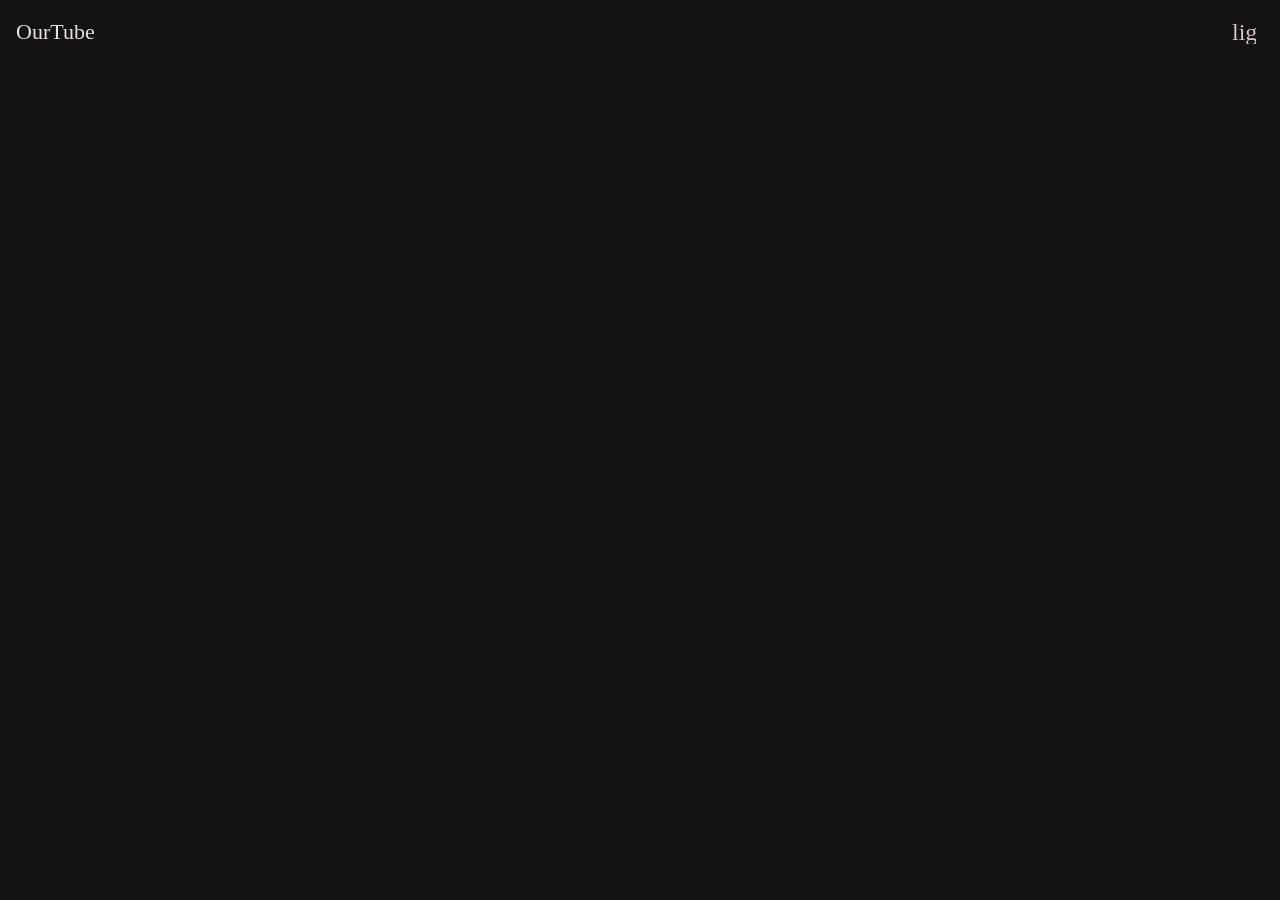
==== index.html @ 6055ed7b "Auto-generated commit" ====
<!DOCTYPE html>
<html lang="en" data-beasties-container>
  <head><link rel="preconnect" href="https://fonts.gstatic.com" crossorigin>
    <meta charset="utf-8">
    <title>OurtubeNg</title>
    <base href="/">
    <meta name="viewport" content="width=device-width, initial-scale=1">
    <link rel="icon" type="image/x-icon" href="favicon.ico">
    <style>@font-face{font-family:'Roboto';font-style:normal;font-weight:300;font-stretch:100%;font-display:swap;src:url(https://fonts.gstatic.com/s/roboto/v47/KFO7CnqEu92Fr1ME7kSn66aGLdTylUAMa3GUBGEe.woff2) format('woff2');unicode-range:U+0460-052F, U+1C80-1C8A, U+20B4, U+2DE0-2DFF, U+A640-A69F, U+FE2E-FE2F;}@font-face{font-family:'Roboto';font-style:normal;font-weight:300;font-stretch:100%;font-display:swap;src:url(https://fonts.gstatic.com/s/roboto/v47/KFO7CnqEu92Fr1ME7kSn66aGLdTylUAMa3iUBGEe.woff2) format('woff2');unicode-range:U+0301, U+0400-045F, U+0490-0491, U+04B0-04B1, U+2116;}@font-face{font-family:'Roboto';font-style:normal;font-weight:300;font-stretch:100%;font-display:swap;src:url(https://fonts.gstatic.com/s/roboto/v47/KFO7CnqEu92Fr1ME7kSn66aGLdTylUAMa3CUBGEe.woff2) format('woff2');unicode-range:U+1F00-1FFF;}@font-face{font-family:'Roboto';font-style:normal;font-weight:300;font-stretch:100%;font-display:swap;src:url(https://fonts.gstatic.com/s/roboto/v47/KFO7CnqEu92Fr1ME7kSn66aGLdTylUAMa3-UBGEe.woff2) format('woff2');unicode-range:U+0370-0377, U+037A-037F, U+0384-038A, U+038C, U+038E-03A1, U+03A3-03FF;}@font-face{font-family:'Roboto';font-style:normal;font-weight:300;font-stretch:100%;font-display:swap;src:url(https://fonts.gstatic.com/s/roboto/v47/KFO7CnqEu92Fr1ME7kSn66aGLdTylUAMawCUBGEe.woff2) format('woff2');unicode-range:U+0302-0303, U+0305, U+0307-0308, U+0310, U+0312, U+0315, U+031A, U+0326-0327, U+032C, U+032F-0330, U+0332-0333, U+0338, U+033A, U+0346, U+034D, U+0391-03A1, U+03A3-03A9, U+03B1-03C9, U+03D1, U+03D5-03D6, U+03F0-03F1, U+03F4-03F5, U+2016-2017, U+2034-2038, U+203C, U+2040, U+2043, U+2047, U+2050, U+2057, U+205F, U+2070-2071, U+2074-208E, U+2090-209C, U+20D0-20DC, U+20E1, U+20E5-20EF, U+2100-2112, U+2114-2115, U+2117-2121, U+2123-214F, U+2190, U+2192, U+2194-21AE, U+21B0-21E5, U+21F1-21F2, U+21F4-2211, U+2213-2214, U+2216-22FF, U+2308-230B, U+2310, U+2319, U+231C-2321, U+2336-237A, U+237C, U+2395, U+239B-23B7, U+23D0, U+23DC-23E1, U+2474-2475, U+25AF, U+25B3, U+25B7, U+25BD, U+25C1, U+25CA, U+25CC, U+25FB, U+266D-266F, U+27C0-27FF, U+2900-2AFF, U+2B0E-2B11, U+2B30-2B4C, U+2BFE, U+3030, U+FF5B, U+FF5D, U+1D400-1D7FF, U+1EE00-1EEFF;}@font-face{font-family:'Roboto';font-style:normal;font-weight:300;font-stretch:100%;font-display:swap;src:url(https://fonts.gstatic.com/s/roboto/v47/KFO7CnqEu92Fr1ME7kSn66aGLdTylUAMaxKUBGEe.woff2) format('woff2');unicode-range:U+0001-000C, U+000E-001F, U+007F-009F, U+20DD-20E0, U+20E2-20E4, U+2150-218F, U+2190, U+2192, U+2194-2199, U+21AF, U+21E6-21F0, U+21F3, U+2218-2219, U+2299, U+22C4-22C6, U+2300-243F, U+2440-244A, U+2460-24FF, U+25A0-27BF, U+2800-28FF, U+2921-2922, U+2981, U+29BF, U+29EB, U+2B00-2BFF, U+4DC0-4DFF, U+FFF9-FFFB, U+10140-1018E, U+10190-1019C, U+101A0, U+101D0-101FD, U+102E0-102FB, U+10E60-10E7E, U+1D2C0-1D2D3, U+1D2E0-1D37F, U+1F000-1F0FF, U+1F100-1F1AD, U+1F1E6-1F1FF, U+1F30D-1F30F, U+1F315, U+1F31C, U+1F31E, U+1F320-1F32C, U+1F336, U+1F378, U+1F37D, U+1F382, U+1F393-1F39F, U+1F3A7-1F3A8, U+1F3AC-1F3AF, U+1F3C2, U+1F3C4-1F3C6, U+1F3CA-1F3CE, U+1F3D4-1F3E0, U+1F3ED, U+1F3F1-1F3F3, U+1F3F5-1F3F7, U+1F408, U+1F415, U+1F41F, U+1F426, U+1F43F, U+1F441-1F442, U+1F444, U+1F446-1F449, U+1F44C-1F44E, U+1F453, U+1F46A, U+1F47D, U+1F4A3, U+1F4B0, U+1F4B3, U+1F4B9, U+1F4BB, U+1F4BF, U+1F4C8-1F4CB, U+1F4D6, U+1F4DA, U+1F4DF, U+1F4E3-1F4E6, U+1F4EA-1F4ED, U+1F4F7, U+1F4F9-1F4FB, U+1F4FD-1F4FE, U+1F503, U+1F507-1F50B, U+1F50D, U+1F512-1F513, U+1F53E-1F54A, U+1F54F-1F5FA, U+1F610, U+1F650-1F67F, U+1F687, U+1F68D, U+1F691, U+1F694, U+1F698, U+1F6AD, U+1F6B2, U+1F6B9-1F6BA, U+1F6BC, U+1F6C6-1F6CF, U+1F6D3-1F6D7, U+1F6E0-1F6EA, U+1F6F0-1F6F3, U+1F6F7-1F6FC, U+1F700-1F7FF, U+1F800-1F80B, U+1F810-1F847, U+1F850-1F859, U+1F860-1F887, U+1F890-1F8AD, U+1F8B0-1F8BB, U+1F8C0-1F8C1, U+1F900-1F90B, U+1F93B, U+1F946, U+1F984, U+1F996, U+1F9E9, U+1FA00-1FA6F, U+1FA70-1FA7C, U+1FA80-1FA89, U+1FA8F-1FAC6, U+1FACE-1FADC, U+1FADF-1FAE9, U+1FAF0-1FAF8, U+1FB00-1FBFF;}@font-face{font-family:'Roboto';font-style:normal;font-weight:300;font-stretch:100%;font-display:swap;src:url(https://fonts.gstatic.com/s/roboto/v47/KFO7CnqEu92Fr1ME7kSn66aGLdTylUAMa3OUBGEe.woff2) format('woff2');unicode-range:U+0102-0103, U+0110-0111, U+0128-0129, U+0168-0169, U+01A0-01A1, U+01AF-01B0, U+0300-0301, U+0303-0304, U+0308-0309, U+0323, U+0329, U+1EA0-1EF9, U+20AB;}@font-face{font-family:'Roboto';font-style:normal;font-weight:300;font-stretch:100%;font-display:swap;src:url(https://fonts.gstatic.com/s/roboto/v47/KFO7CnqEu92Fr1ME7kSn66aGLdTylUAMa3KUBGEe.woff2) format('woff2');unicode-range:U+0100-02BA, U+02BD-02C5, U+02C7-02CC, U+02CE-02D7, U+02DD-02FF, U+0304, U+0308, U+0329, U+1D00-1DBF, U+1E00-1E9F, U+1EF2-1EFF, U+2020, U+20A0-20AB, U+20AD-20C0, U+2113, U+2C60-2C7F, U+A720-A7FF;}@font-face{font-family:'Roboto';font-style:normal;font-weight:300;font-stretch:100%;font-display:swap;src:url(https://fonts.gstatic.com/s/roboto/v47/KFO7CnqEu92Fr1ME7kSn66aGLdTylUAMa3yUBA.woff2) format('woff2');unicode-range:U+0000-00FF, U+0131, U+0152-0153, U+02BB-02BC, U+02C6, U+02DA, U+02DC, U+0304, U+0308, U+0329, U+2000-206F, U+20AC, U+2122, U+2191, U+2193, U+2212, U+2215, U+FEFF, U+FFFD;}@font-face{font-family:'Roboto';font-style:normal;font-weight:400;font-stretch:100%;font-display:swap;src:url(https://fonts.gstatic.com/s/roboto/v47/KFO7CnqEu92Fr1ME7kSn66aGLdTylUAMa3GUBGEe.woff2) format('woff2');unicode-range:U+0460-052F, U+1C80-1C8A, U+20B4, U+2DE0-2DFF, U+A640-A69F, U+FE2E-FE2F;}@font-face{font-family:'Roboto';font-style:normal;font-weight:400;font-stretch:100%;font-display:swap;src:url(https://fonts.gstatic.com/s/roboto/v47/KFO7CnqEu92Fr1ME7kSn66aGLdTylUAMa3iUBGEe.woff2) format('woff2');unicode-range:U+0301, U+0400-045F, U+0490-0491, U+04B0-04B1, U+2116;}@font-face{font-family:'Roboto';font-style:normal;font-weight:400;font-stretch:100%;font-display:swap;src:url(https://fonts.gstatic.com/s/roboto/v47/KFO7CnqEu92Fr1ME7kSn66aGLdTylUAMa3CUBGEe.woff2) format('woff2');unicode-range:U+1F00-1FFF;}@font-face{font-family:'Roboto';font-style:normal;font-weight:400;font-stretch:100%;font-display:swap;src:url(https://fonts.gstatic.com/s/roboto/v47/KFO7CnqEu92Fr1ME7kSn66aGLdTylUAMa3-UBGEe.woff2) format('woff2');unicode-range:U+0370-0377, U+037A-037F, U+0384-038A, U+038C, U+038E-03A1, U+03A3-03FF;}@font-face{font-family:'Roboto';font-style:normal;font-weight:400;font-stretch:100%;font-display:swap;src:url(https://fonts.gstatic.com/s/roboto/v47/KFO7CnqEu92Fr1ME7kSn66aGLdTylUAMawCUBGEe.woff2) format('woff2');unicode-range:U+0302-0303, U+0305, U+0307-0308, U+0310, U+0312, U+0315, U+031A, U+0326-0327, U+032C, U+032F-0330, U+0332-0333, U+0338, U+033A, U+0346, U+034D, U+0391-03A1, U+03A3-03A9, U+03B1-03C9, U+03D1, U+03D5-03D6, U+03F0-03F1, U+03F4-03F5, U+2016-2017, U+2034-2038, U+203C, U+2040, U+2043, U+2047, U+2050, U+2057, U+205F, U+2070-2071, U+2074-208E, U+2090-209C, U+20D0-20DC, U+20E1, U+20E5-20EF, U+2100-2112, U+2114-2115, U+2117-2121, U+2123-214F, U+2190, U+2192, U+2194-21AE, U+21B0-21E5, U+21F1-21F2, U+21F4-2211, U+2213-2214, U+2216-22FF, U+2308-230B, U+2310, U+2319, U+231C-2321, U+2336-237A, U+237C, U+2395, U+239B-23B7, U+23D0, U+23DC-23E1, U+2474-2475, U+25AF, U+25B3, U+25B7, U+25BD, U+25C1, U+25CA, U+25CC, U+25FB, U+266D-266F, U+27C0-27FF, U+2900-2AFF, U+2B0E-2B11, U+2B30-2B4C, U+2BFE, U+3030, U+FF5B, U+FF5D, U+1D400-1D7FF, U+1EE00-1EEFF;}@font-face{font-family:'Roboto';font-style:normal;font-weight:400;font-stretch:100%;font-display:swap;src:url(https://fonts.gstatic.com/s/roboto/v47/KFO7CnqEu92Fr1ME7kSn66aGLdTylUAMaxKUBGEe.woff2) format('woff2');unicode-range:U+0001-000C, U+000E-001F, U+007F-009F, U+20DD-20E0, U+20E2-20E4, U+2150-218F, U+2190, U+2192, U+2194-2199, U+21AF, U+21E6-21F0, U+21F3, U+2218-2219, U+2299, U+22C4-22C6, U+2300-243F, U+2440-244A, U+2460-24FF, U+25A0-27BF, U+2800-28FF, U+2921-2922, U+2981, U+29BF, U+29EB, U+2B00-2BFF, U+4DC0-4DFF, U+FFF9-FFFB, U+10140-1018E, U+10190-1019C, U+101A0, U+101D0-101FD, U+102E0-102FB, U+10E60-10E7E, U+1D2C0-1D2D3, U+1D2E0-1D37F, U+1F000-1F0FF, U+1F100-1F1AD, U+1F1E6-1F1FF, U+1F30D-1F30F, U+1F315, U+1F31C, U+1F31E, U+1F320-1F32C, U+1F336, U+1F378, U+1F37D, U+1F382, U+1F393-1F39F, U+1F3A7-1F3A8, U+1F3AC-1F3AF, U+1F3C2, U+1F3C4-1F3C6, U+1F3CA-1F3CE, U+1F3D4-1F3E0, U+1F3ED, U+1F3F1-1F3F3, U+1F3F5-1F3F7, U+1F408, U+1F415, U+1F41F, U+1F426, U+1F43F, U+1F441-1F442, U+1F444, U+1F446-1F449, U+1F44C-1F44E, U+1F453, U+1F46A, U+1F47D, U+1F4A3, U+1F4B0, U+1F4B3, U+1F4B9, U+1F4BB, U+1F4BF, U+1F4C8-1F4CB, U+1F4D6, U+1F4DA, U+1F4DF, U+1F4E3-1F4E6, U+1F4EA-1F4ED, U+1F4F7, U+1F4F9-1F4FB, U+1F4FD-1F4FE, U+1F503, U+1F507-1F50B, U+1F50D, U+1F512-1F513, U+1F53E-1F54A, U+1F54F-1F5FA, U+1F610, U+1F650-1F67F, U+1F687, U+1F68D, U+1F691, U+1F694, U+1F698, U+1F6AD, U+1F6B2, U+1F6B9-1F6BA, U+1F6BC, U+1F6C6-1F6CF, U+1F6D3-1F6D7, U+1F6E0-1F6EA, U+1F6F0-1F6F3, U+1F6F7-1F6FC, U+1F700-1F7FF, U+1F800-1F80B, U+1F810-1F847, U+1F850-1F859, U+1F860-1F887, U+1F890-1F8AD, U+1F8B0-1F8BB, U+1F8C0-1F8C1, U+1F900-1F90B, U+1F93B, U+1F946, U+1F984, U+1F996, U+1F9E9, U+1FA00-1FA6F, U+1FA70-1FA7C, U+1FA80-1FA89, U+1FA8F-1FAC6, U+1FACE-1FADC, U+1FADF-1FAE9, U+1FAF0-1FAF8, U+1FB00-1FBFF;}@font-face{font-family:'Roboto';font-style:normal;font-weight:400;font-stretch:100%;font-display:swap;src:url(https://fonts.gstatic.com/s/roboto/v47/KFO7CnqEu92Fr1ME7kSn66aGLdTylUAMa3OUBGEe.woff2) format('woff2');unicode-range:U+0102-0103, U+0110-0111, U+0128-0129, U+0168-0169, U+01A0-01A1, U+01AF-01B0, U+0300-0301, U+0303-0304, U+0308-0309, U+0323, U+0329, U+1EA0-1EF9, U+20AB;}@font-face{font-family:'Roboto';font-style:normal;font-weight:400;font-stretch:100%;font-display:swap;src:url(https://fonts.gstatic.com/s/roboto/v47/KFO7CnqEu92Fr1ME7kSn66aGLdTylUAMa3KUBGEe.woff2) format('woff2');unicode-range:U+0100-02BA, U+02BD-02C5, U+02C7-02CC, U+02CE-02D7, U+02DD-02FF, U+0304, U+0308, U+0329, U+1D00-1DBF, U+1E00-1E9F, U+1EF2-1EFF, U+2020, U+20A0-20AB, U+20AD-20C0, U+2113, U+2C60-2C7F, U+A720-A7FF;}@font-face{font-family:'Roboto';font-style:normal;font-weight:400;font-stretch:100%;font-display:swap;src:url(https://fonts.gstatic.com/s/roboto/v47/KFO7CnqEu92Fr1ME7kSn66aGLdTylUAMa3yUBA.woff2) format('woff2');unicode-range:U+0000-00FF, U+0131, U+0152-0153, U+02BB-02BC, U+02C6, U+02DA, U+02DC, U+0304, U+0308, U+0329, U+2000-206F, U+20AC, U+2122, U+2191, U+2193, U+2212, U+2215, U+FEFF, U+FFFD;}@font-face{font-family:'Roboto';font-style:normal;font-weight:500;font-stretch:100%;font-display:swap;src:url(https://fonts.gstatic.com/s/roboto/v47/KFO7CnqEu92Fr1ME7kSn66aGLdTylUAMa3GUBGEe.woff2) format('woff2');unicode-range:U+0460-052F, U+1C80-1C8A, U+20B4, U+2DE0-2DFF, U+A640-A69F, U+FE2E-FE2F;}@font-face{font-family:'Roboto';font-style:normal;font-weight:500;font-stretch:100%;font-display:swap;src:url(https://fonts.gstatic.com/s/roboto/v47/KFO7CnqEu92Fr1ME7kSn66aGLdTylUAMa3iUBGEe.woff2) format('woff2');unicode-range:U+0301, U+0400-045F, U+0490-0491, U+04B0-04B1, U+2116;}@font-face{font-family:'Roboto';font-style:normal;font-weight:500;font-stretch:100%;font-display:swap;src:url(https://fonts.gstatic.com/s/roboto/v47/KFO7CnqEu92Fr1ME7kSn66aGLdTylUAMa3CUBGEe.woff2) format('woff2');unicode-range:U+1F00-1FFF;}@font-face{font-family:'Roboto';font-style:normal;font-weight:500;font-stretch:100%;font-display:swap;src:url(https://fonts.gstatic.com/s/roboto/v47/KFO7CnqEu92Fr1ME7kSn66aGLdTylUAMa3-UBGEe.woff2) format('woff2');unicode-range:U+0370-0377, U+037A-037F, U+0384-038A, U+038C, U+038E-03A1, U+03A3-03FF;}@font-face{font-family:'Roboto';font-style:normal;font-weight:500;font-stretch:100%;font-display:swap;src:url(https://fonts.gstatic.com/s/roboto/v47/KFO7CnqEu92Fr1ME7kSn66aGLdTylUAMawCUBGEe.woff2) format('woff2');unicode-range:U+0302-0303, U+0305, U+0307-0308, U+0310, U+0312, U+0315, U+031A, U+0326-0327, U+032C, U+032F-0330, U+0332-0333, U+0338, U+033A, U+0346, U+034D, U+0391-03A1, U+03A3-03A9, U+03B1-03C9, U+03D1, U+03D5-03D6, U+03F0-03F1, U+03F4-03F5, U+2016-2017, U+2034-2038, U+203C, U+2040, U+2043, U+2047, U+2050, U+2057, U+205F, U+2070-2071, U+2074-208E, U+2090-209C, U+20D0-20DC, U+20E1, U+20E5-20EF, U+2100-2112, U+2114-2115, U+2117-2121, U+2123-214F, U+2190, U+2192, U+2194-21AE, U+21B0-21E5, U+21F1-21F2, U+21F4-2211, U+2213-2214, U+2216-22FF, U+2308-230B, U+2310, U+2319, U+231C-2321, U+2336-237A, U+237C, U+2395, U+239B-23B7, U+23D0, U+23DC-23E1, U+2474-2475, U+25AF, U+25B3, U+25B7, U+25BD, U+25C1, U+25CA, U+25CC, U+25FB, U+266D-266F, U+27C0-27FF, U+2900-2AFF, U+2B0E-2B11, U+2B30-2B4C, U+2BFE, U+3030, U+FF5B, U+FF5D, U+1D400-1D7FF, U+1EE00-1EEFF;}@font-face{font-family:'Roboto';font-style:normal;font-weight:500;font-stretch:100%;font-display:swap;src:url(https://fonts.gstatic.com/s/roboto/v47/KFO7CnqEu92Fr1ME7kSn66aGLdTylUAMaxKUBGEe.woff2) format('woff2');unicode-range:U+0001-000C, U+000E-001F, U+007F-009F, U+20DD-20E0, U+20E2-20E4, U+2150-218F, U+2190, U+2192, U+2194-2199, U+21AF, U+21E6-21F0, U+21F3, U+2218-2219, U+2299, U+22C4-22C6, U+2300-243F, U+2440-244A, U+2460-24FF, U+25A0-27BF, U+2800-28FF, U+2921-2922, U+2981, U+29BF, U+29EB, U+2B00-2BFF, U+4DC0-4DFF, U+FFF9-FFFB, U+10140-1018E, U+10190-1019C, U+101A0, U+101D0-101FD, U+102E0-102FB, U+10E60-10E7E, U+1D2C0-1D2D3, U+1D2E0-1D37F, U+1F000-1F0FF, U+1F100-1F1AD, U+1F1E6-1F1FF, U+1F30D-1F30F, U+1F315, U+1F31C, U+1F31E, U+1F320-1F32C, U+1F336, U+1F378, U+1F37D, U+1F382, U+1F393-1F39F, U+1F3A7-1F3A8, U+1F3AC-1F3AF, U+1F3C2, U+1F3C4-1F3C6, U+1F3CA-1F3CE, U+1F3D4-1F3E0, U+1F3ED, U+1F3F1-1F3F3, U+1F3F5-1F3F7, U+1F408, U+1F415, U+1F41F, U+1F426, U+1F43F, U+1F441-1F442, U+1F444, U+1F446-1F449, U+1F44C-1F44E, U+1F453, U+1F46A, U+1F47D, U+1F4A3, U+1F4B0, U+1F4B3, U+1F4B9, U+1F4BB, U+1F4BF, U+1F4C8-1F4CB, U+1F4D6, U+1F4DA, U+1F4DF, U+1F4E3-1F4E6, U+1F4EA-1F4ED, U+1F4F7, U+1F4F9-1F4FB, U+1F4FD-1F4FE, U+1F503, U+1F507-1F50B, U+1F50D, U+1F512-1F513, U+1F53E-1F54A, U+1F54F-1F5FA, U+1F610, U+1F650-1F67F, U+1F687, U+1F68D, U+1F691, U+1F694, U+1F698, U+1F6AD, U+1F6B2, U+1F6B9-1F6BA, U+1F6BC, U+1F6C6-1F6CF, U+1F6D3-1F6D7, U+1F6E0-1F6EA, U+1F6F0-1F6F3, U+1F6F7-1F6FC, U+1F700-1F7FF, U+1F800-1F80B, U+1F810-1F847, U+1F850-1F859, U+1F860-1F887, U+1F890-1F8AD, U+1F8B0-1F8BB, U+1F8C0-1F8C1, U+1F900-1F90B, U+1F93B, U+1F946, U+1F984, U+1F996, U+1F9E9, U+1FA00-1FA6F, U+1FA70-1FA7C, U+1FA80-1FA89, U+1FA8F-1FAC6, U+1FACE-1FADC, U+1FADF-1FAE9, U+1FAF0-1FAF8, U+1FB00-1FBFF;}@font-face{font-family:'Roboto';font-style:normal;font-weight:500;font-stretch:100%;font-display:swap;src:url(https://fonts.gstatic.com/s/roboto/v47/KFO7CnqEu92Fr1ME7kSn66aGLdTylUAMa3OUBGEe.woff2) format('woff2');unicode-range:U+0102-0103, U+0110-0111, U+0128-0129, U+0168-0169, U+01A0-01A1, U+01AF-01B0, U+0300-0301, U+0303-0304, U+0308-0309, U+0323, U+0329, U+1EA0-1EF9, U+20AB;}@font-face{font-family:'Roboto';font-style:normal;font-weight:500;font-stretch:100%;font-display:swap;src:url(https://fonts.gstatic.com/s/roboto/v47/KFO7CnqEu92Fr1ME7kSn66aGLdTylUAMa3KUBGEe.woff2) format('woff2');unicode-range:U+0100-02BA, U+02BD-02C5, U+02C7-02CC, U+02CE-02D7, U+02DD-02FF, U+0304, U+0308, U+0329, U+1D00-1DBF, U+1E00-1E9F, U+1EF2-1EFF, U+2020, U+20A0-20AB, U+20AD-20C0, U+2113, U+2C60-2C7F, U+A720-A7FF;}@font-face{font-family:'Roboto';font-style:normal;font-weight:500;font-stretch:100%;font-display:swap;src:url(https://fonts.gstatic.com/s/roboto/v47/KFO7CnqEu92Fr1ME7kSn66aGLdTylUAMa3yUBA.woff2) format('woff2');unicode-range:U+0000-00FF, U+0131, U+0152-0153, U+02BB-02BC, U+02C6, U+02DA, U+02DC, U+0304, U+0308, U+0329, U+2000-206F, U+20AC, U+2122, U+2191, U+2193, U+2212, U+2215, U+FEFF, U+FFFD;}</style>
    <style>@font-face{font-family:'Material Icons';font-style:normal;font-weight:400;src:url(https://fonts.gstatic.com/s/materialicons/v143/flUhRq6tzZclQEJ-Vdg-IuiaDsNc.woff2) format('woff2');}.material-icons{font-family:'Material Icons';font-weight:normal;font-style:normal;font-size:24px;line-height:1;letter-spacing:normal;text-transform:none;display:inline-block;white-space:nowrap;word-wrap:normal;direction:ltr;-webkit-font-feature-settings:'liga';-webkit-font-smoothing:antialiased;}</style>
  <style>html{--mat-sys-background:#fff8f8;--mat-sys-error:#ba1a1a;--mat-sys-error-container:#ffdad6;--mat-sys-inverse-on-surface:#faeeef;--mat-sys-inverse-primary:#ffb1c5;--mat-sys-inverse-surface:#352f30;--mat-sys-on-background:#201a1b;--mat-sys-on-error:#ffffff;--mat-sys-on-error-container:#93000a;--mat-sys-on-primary:#ffffff;--mat-sys-on-primary-container:#8f0045;--mat-sys-on-primary-fixed:#3f001b;--mat-sys-on-primary-fixed-variant:#8f0045;--mat-sys-on-secondary:#ffffff;--mat-sys-on-secondary-container:#5b3f46;--mat-sys-on-secondary-fixed:#2b151b;--mat-sys-on-secondary-fixed-variant:#5b3f46;--mat-sys-on-surface:#201a1b;--mat-sys-on-surface-variant:#514346;--mat-sys-on-tertiary:#ffffff;--mat-sys-on-tertiary-container:#930100;--mat-sys-on-tertiary-fixed:#410000;--mat-sys-on-tertiary-fixed-variant:#930100;--mat-sys-outline:#847376;--mat-sys-outline-variant:#d6c2c5;--mat-sys-primary:#ba005c;--mat-sys-primary-container:#ffd9e1;--mat-sys-primary-fixed:#ffd9e1;--mat-sys-primary-fixed-dim:#ffb1c5;--mat-sys-scrim:#000000;--mat-sys-secondary:#74565d;--mat-sys-secondary-container:#ffd9e1;--mat-sys-secondary-fixed:#ffd9e1;--mat-sys-secondary-fixed-dim:#e3bdc5;--mat-sys-shadow:#000000;--mat-sys-surface:#fff8f8;--mat-sys-surface-bright:#fff8f8;--mat-sys-surface-container:#f7ebec;--mat-sys-surface-container-high:#f1e5e6;--mat-sys-surface-container-highest:#ece0e1;--mat-sys-surface-container-low:#fdf1f2;--mat-sys-surface-container-lowest:#ffffff;--mat-sys-surface-dim:#e3d7d8;--mat-sys-surface-tint:#ba005c;--mat-sys-surface-variant:#f3dde1;--mat-sys-tertiary:#c00100;--mat-sys-tertiary-container:#ffdad4;--mat-sys-tertiary-fixed:#ffdad4;--mat-sys-tertiary-fixed-dim:#ffb4a8;--mat-sys-neutral-variant20:#3a2d30;--mat-sys-neutral10:#201a1b}html{--mat-sys-level0:0px 0px 0px 0px rgba(0, 0, 0, .2), 0px 0px 0px 0px rgba(0, 0, 0, .14), 0px 0px 0px 0px rgba(0, 0, 0, .12)}html{--mat-sys-level1:0px 2px 1px -1px rgba(0, 0, 0, .2), 0px 1px 1px 0px rgba(0, 0, 0, .14), 0px 1px 3px 0px rgba(0, 0, 0, .12)}html{--mat-sys-level2:0px 3px 3px -2px rgba(0, 0, 0, .2), 0px 3px 4px 0px rgba(0, 0, 0, .14), 0px 1px 8px 0px rgba(0, 0, 0, .12)}html{--mat-sys-level3:0px 3px 5px -1px rgba(0, 0, 0, .2), 0px 6px 10px 0px rgba(0, 0, 0, .14), 0px 1px 18px 0px rgba(0, 0, 0, .12)}html{--mat-sys-level4:0px 5px 5px -3px rgba(0, 0, 0, .2), 0px 8px 10px 1px rgba(0, 0, 0, .14), 0px 3px 14px 2px rgba(0, 0, 0, .12)}html{--mat-sys-level5:0px 7px 8px -4px rgba(0, 0, 0, .2), 0px 12px 17px 2px rgba(0, 0, 0, .14), 0px 5px 22px 4px rgba(0, 0, 0, .12)}html{--mat-sys-body-large:400 1rem / 1.5rem Roboto;--mat-sys-body-large-font:Roboto;--mat-sys-body-large-line-height:1.5rem;--mat-sys-body-large-size:1rem;--mat-sys-body-large-tracking:.031rem;--mat-sys-body-large-weight:400;--mat-sys-body-medium:400 .875rem / 1.25rem Roboto;--mat-sys-body-medium-font:Roboto;--mat-sys-body-medium-line-height:1.25rem;--mat-sys-body-medium-size:.875rem;--mat-sys-body-medium-tracking:.016rem;--mat-sys-body-medium-weight:400;--mat-sys-body-small:400 .75rem / 1rem Roboto;--mat-sys-body-small-font:Roboto;--mat-sys-body-small-line-height:1rem;--mat-sys-body-small-size:.75rem;--mat-sys-body-small-tracking:.025rem;--mat-sys-body-small-weight:400;--mat-sys-display-large:400 3.562rem / 4rem Roboto;--mat-sys-display-large-font:Roboto;--mat-sys-display-large-line-height:4rem;--mat-sys-display-large-size:3.562rem;--mat-sys-display-large-tracking:-.016rem;--mat-sys-display-large-weight:400;--mat-sys-display-medium:400 2.812rem / 3.25rem Roboto;--mat-sys-display-medium-font:Roboto;--mat-sys-display-medium-line-height:3.25rem;--mat-sys-display-medium-size:2.812rem;--mat-sys-display-medium-tracking:0;--mat-sys-display-medium-weight:400;--mat-sys-display-small:400 2.25rem / 2.75rem Roboto;--mat-sys-display-small-font:Roboto;--mat-sys-display-small-line-height:2.75rem;--mat-sys-display-small-size:2.25rem;--mat-sys-display-small-tracking:0;--mat-sys-display-small-weight:400;--mat-sys-headline-large:400 2rem / 2.5rem Roboto;--mat-sys-headline-large-font:Roboto;--mat-sys-headline-large-line-height:2.5rem;--mat-sys-headline-large-size:2rem;--mat-sys-headline-large-tracking:0;--mat-sys-headline-large-weight:400;--mat-sys-headline-medium:400 1.75rem / 2.25rem Roboto;--mat-sys-headline-medium-font:Roboto;--mat-sys-headline-medium-line-height:2.25rem;--mat-sys-headline-medium-size:1.75rem;--mat-sys-headline-medium-tracking:0;--mat-sys-headline-medium-weight:400;--mat-sys-headline-small:400 1.5rem / 2rem Roboto;--mat-sys-headline-small-font:Roboto;--mat-sys-headline-small-line-height:2rem;--mat-sys-headline-small-size:1.5rem;--mat-sys-headline-small-tracking:0;--mat-sys-headline-small-weight:400;--mat-sys-label-large:500 .875rem / 1.25rem Roboto;--mat-sys-label-large-font:Roboto;--mat-sys-label-large-line-height:1.25rem;--mat-sys-label-large-size:.875rem;--mat-sys-label-large-tracking:.006rem;--mat-sys-label-large-weight:500;--mat-sys-label-large-weight-prominent:700;--mat-sys-label-medium:500 .75rem / 1rem Roboto;--mat-sys-label-medium-font:Roboto;--mat-sys-label-medium-line-height:1rem;--mat-sys-label-medium-size:.75rem;--mat-sys-label-medium-tracking:.031rem;--mat-sys-label-medium-weight:500;--mat-sys-label-medium-weight-prominent:700;--mat-sys-label-small:500 .688rem / 1rem Roboto;--mat-sys-label-small-font:Roboto;--mat-sys-label-small-line-height:1rem;--mat-sys-label-small-size:.688rem;--mat-sys-label-small-tracking:.031rem;--mat-sys-label-small-weight:500;--mat-sys-title-large:400 1.375rem / 1.75rem Roboto;--mat-sys-title-large-font:Roboto;--mat-sys-title-large-line-height:1.75rem;--mat-sys-title-large-size:1.375rem;--mat-sys-title-large-tracking:0;--mat-sys-title-large-weight:400;--mat-sys-title-medium:500 1rem / 1.5rem Roboto;--mat-sys-title-medium-font:Roboto;--mat-sys-title-medium-line-height:1.5rem;--mat-sys-title-medium-size:1rem;--mat-sys-title-medium-tracking:.009rem;--mat-sys-title-medium-weight:500;--mat-sys-title-small:500 .875rem / 1.25rem Roboto;--mat-sys-title-small-font:Roboto;--mat-sys-title-small-line-height:1.25rem;--mat-sys-title-small-size:.875rem;--mat-sys-title-small-tracking:.006rem;--mat-sys-title-small-weight:500}html{--mat-sys-corner-extra-large:28px;--mat-sys-corner-extra-large-top:28px 28px 0 0;--mat-sys-corner-extra-small:4px;--mat-sys-corner-extra-small-top:4px 4px 0 0;--mat-sys-corner-full:9999px;--mat-sys-corner-large:16px;--mat-sys-corner-large-end:0 16px 16px 0;--mat-sys-corner-large-start:16px 0 0 16px;--mat-sys-corner-large-top:16px 16px 0 0;--mat-sys-corner-medium:12px;--mat-sys-corner-none:0;--mat-sys-corner-small:8px}html{--mat-sys-dragged-state-layer-opacity:.16;--mat-sys-focus-state-layer-opacity:.12;--mat-sys-hover-state-layer-opacity:.08;--mat-sys-pressed-state-layer-opacity:.12}:root{--mat-sys-primary:#be0b00;--mat-sys-on-primary:#ffffff;--mat-sys-primary-container:#ffdad4;--mat-sys-on-primary-container:#400100;--mat-sys-inverse-primary:#ffb4a7;--mat-sys-primary-fixed:#ffdad4;--mat-sys-primary-fixed-dim:#ffb4a7;--mat-sys-on-primary-fixed:#400100;--mat-sys-on-primary-fixed-variant:#920600;--mat-sys-secondary:#a73829;--mat-sys-on-secondary:#ffffff;--mat-sys-secondary-container:#ffdad4;--mat-sys-on-secondary-container:#410100;--mat-sys-secondary-fixed:#ffdad4;--mat-sys-secondary-fixed-dim:#ffb4a7;--mat-sys-on-secondary-fixed:#410100;--mat-sys-on-secondary-fixed-variant:#872115;--mat-sys-tertiary:#805600;--mat-sys-on-tertiary:#ffffff;--mat-sys-tertiary-container:#ffddb0;--mat-sys-on-tertiary-container:#281800;--mat-sys-tertiary-fixed:#ffddb0;--mat-sys-tertiary-fixed-dim:#f5bd65;--mat-sys-on-tertiary-fixed:#281800;--mat-sys-on-tertiary-fixed-variant:#614000;--mat-sys-background:#fff8f6;--mat-sys-on-background:#1e1b1b;--mat-sys-surface:#fff8f6;--mat-sys-surface-dim:#dfd8d7;--mat-sys-surface-bright:#fff8f6;--mat-sys-surface-container-lowest:#ffffff;--mat-sys-surface-container-low:#f9f2f1;--mat-sys-surface-container:#f3eceb;--mat-sys-surface-container-high:#eee7e5;--mat-sys-surface-container-highest:#e8e1e0;--mat-sys-on-surface:#1e1b1b;--mat-sys-shadow:#000000;--mat-sys-scrim:#000000;--mat-sys-surface-tint:#715955;--mat-sys-inverse-surface:#33302f;--mat-sys-inverse-on-surface:#f6efee;--mat-sys-outline:#817472;--mat-sys-outline-variant:#d4c3c0;--mat-sys-error:#ba1a1a;--mat-sys-error-container:#ffdad6;--mat-sys-on-error:#ffffff;--mat-sys-on-error-container:#410002;--mat-sys-surface-variant:#f1dfdb;--mat-sys-on-surface-variant:#504442}.dark{--mat-sys-primary:#ffb4a7;--mat-sys-on-primary:#680300;--mat-sys-primary-container:#920600;--mat-sys-on-primary-container:#ffdad4;--mat-sys-inverse-primary:#be0b00;--mat-sys-primary-fixed:#ffdad4;--mat-sys-primary-fixed-dim:#ffb4a7;--mat-sys-on-primary-fixed:#400100;--mat-sys-on-primary-fixed-variant:#920600;--mat-sys-secondary:#ffb4a7;--mat-sys-on-secondary:#660702;--mat-sys-secondary-container:#872115;--mat-sys-on-secondary-container:#ffdad4;--mat-sys-secondary-fixed:#ffdad4;--mat-sys-secondary-fixed-dim:#ffb4a7;--mat-sys-on-secondary-fixed:#410100;--mat-sys-on-secondary-fixed-variant:#872115;--mat-sys-tertiary:#f5bd65;--mat-sys-on-tertiary:#442c00;--mat-sys-tertiary-container:#614000;--mat-sys-on-tertiary-container:#ffddb0;--mat-sys-tertiary-fixed:#ffddb0;--mat-sys-tertiary-fixed-dim:#f5bd65;--mat-sys-on-tertiary-fixed:#281800;--mat-sys-on-tertiary-fixed-variant:#614000;--mat-sys-background:#151312;--mat-sys-on-background:#e8e1e0;--mat-sys-surface:#151312;--mat-sys-surface-dim:#151312;--mat-sys-surface-bright:#3c3838;--mat-sys-surface-container-lowest:#100e0d;--mat-sys-surface-container-low:#1e1b1b;--mat-sys-surface-container:#221f1f;--mat-sys-surface-container-high:#2c2929;--mat-sys-surface-container-highest:#373433;--mat-sys-on-surface:#e8e1e0;--mat-sys-shadow:#000000;--mat-sys-scrim:#000000;--mat-sys-surface-tint:#dfbfbb;--mat-sys-inverse-surface:#e8e1e0;--mat-sys-inverse-on-surface:#33302f;--mat-sys-outline:#9c8e8b;--mat-sys-outline-variant:#504442;--mat-sys-error:#ffb4ab;--mat-sys-error-container:#93000a;--mat-sys-on-error:#690005;--mat-sys-on-error-container:#ffdad6;--mat-sys-surface-variant:#504442;--mat-sys-on-surface-variant:#d4c3c0}html,body{margin:0;padding:0;min-height:100vh;background:var(--mat-sys-background);color:var(--mat-sys-on-background);font-family:Roboto;--breakpoint-tablet:768px}</style><link rel="stylesheet" href="styles-LL6QDVI5.css" media="print" onload="this.media='all'"><noscript><link rel="stylesheet" href="styles-LL6QDVI5.css"></noscript></head>

  <body class="dark">
    <app-root></app-root>
  <script src="polyfills-FFHMD2TL.js" type="module"></script><script src="main-DCISNYCO.js" type="module"></script></body>
</html>
---- styles-LL6QDVI5.css ----
html{--mat-sys-background: #fff8f8;--mat-sys-error: #ba1a1a;--mat-sys-error-container: #ffdad6;--mat-sys-inverse-on-surface: #faeeef;--mat-sys-inverse-primary: #ffb1c5;--mat-sys-inverse-surface: #352f30;--mat-sys-on-background: #201a1b;--mat-sys-on-error: #ffffff;--mat-sys-on-error-container: #93000a;--mat-sys-on-primary: #ffffff;--mat-sys-on-primary-container: #8f0045;--mat-sys-on-primary-fixed: #3f001b;--mat-sys-on-primary-fixed-variant: #8f0045;--mat-sys-on-secondary: #ffffff;--mat-sys-on-secondary-container: #5b3f46;--mat-sys-on-secondary-fixed: #2b151b;--mat-sys-on-secondary-fixed-variant: #5b3f46;--mat-sys-on-surface: #201a1b;--mat-sys-on-surface-variant: #514346;--mat-sys-on-tertiary: #ffffff;--mat-sys-on-tertiary-container: #930100;--mat-sys-on-tertiary-fixed: #410000;--mat-sys-on-tertiary-fixed-variant: #930100;--mat-sys-outline: #847376;--mat-sys-outline-variant: #d6c2c5;--mat-sys-primary: #ba005c;--mat-sys-primary-container: #ffd9e1;--mat-sys-primary-fixed: #ffd9e1;--mat-sys-primary-fixed-dim: #ffb1c5;--mat-sys-scrim: #000000;--mat-sys-secondary: #74565d;--mat-sys-secondary-container: #ffd9e1;--mat-sys-secondary-fixed: #ffd9e1;--mat-sys-secondary-fixed-dim: #e3bdc5;--mat-sys-shadow: #000000;--mat-sys-surface: #fff8f8;--mat-sys-surface-bright: #fff8f8;--mat-sys-surface-container: #f7ebec;--mat-sys-surface-container-high: #f1e5e6;--mat-sys-surface-container-highest: #ece0e1;--mat-sys-surface-container-low: #fdf1f2;--mat-sys-surface-container-lowest: #ffffff;--mat-sys-surface-dim: #e3d7d8;--mat-sys-surface-tint: #ba005c;--mat-sys-surface-variant: #f3dde1;--mat-sys-tertiary: #c00100;--mat-sys-tertiary-container: #ffdad4;--mat-sys-tertiary-fixed: #ffdad4;--mat-sys-tertiary-fixed-dim: #ffb4a8;--mat-sys-neutral-variant20: #3a2d30;--mat-sys-neutral10: #201a1b}html{--mat-sys-level0: 0px 0px 0px 0px rgba(0, 0, 0, .2), 0px 0px 0px 0px rgba(0, 0, 0, .14), 0px 0px 0px 0px rgba(0, 0, 0, .12)}html{--mat-sys-level1: 0px 2px 1px -1px rgba(0, 0, 0, .2), 0px 1px 1px 0px rgba(0, 0, 0, .14), 0px 1px 3px 0px rgba(0, 0, 0, .12)}html{--mat-sys-level2: 0px 3px 3px -2px rgba(0, 0, 0, .2), 0px 3px 4px 0px rgba(0, 0, 0, .14), 0px 1px 8px 0px rgba(0, 0, 0, .12)}html{--mat-sys-level3: 0px 3px 5px -1px rgba(0, 0, 0, .2), 0px 6px 10px 0px rgba(0, 0, 0, .14), 0px 1px 18px 0px rgba(0, 0, 0, .12)}html{--mat-sys-level4: 0px 5px 5px -3px rgba(0, 0, 0, .2), 0px 8px 10px 1px rgba(0, 0, 0, .14), 0px 3px 14px 2px rgba(0, 0, 0, .12)}html{--mat-sys-level5: 0px 7px 8px -4px rgba(0, 0, 0, .2), 0px 12px 17px 2px rgba(0, 0, 0, .14), 0px 5px 22px 4px rgba(0, 0, 0, .12)}html{--mat-sys-body-large: 400 1rem / 1.5rem Roboto;--mat-sys-body-large-font: Roboto;--mat-sys-body-large-line-height: 1.5rem;--mat-sys-body-large-size: 1rem;--mat-sys-body-large-tracking: .031rem;--mat-sys-body-large-weight: 400;--mat-sys-body-medium: 400 .875rem / 1.25rem Roboto;--mat-sys-body-medium-font: Roboto;--mat-sys-body-medium-line-height: 1.25rem;--mat-sys-body-medium-size: .875rem;--mat-sys-body-medium-tracking: .016rem;--mat-sys-body-medium-weight: 400;--mat-sys-body-small: 400 .75rem / 1rem Roboto;--mat-sys-body-small-font: Roboto;--mat-sys-body-small-line-height: 1rem;--mat-sys-body-small-size: .75rem;--mat-sys-body-small-tracking: .025rem;--mat-sys-body-small-weight: 400;--mat-sys-display-large: 400 3.562rem / 4rem Roboto;--mat-sys-display-large-font: Roboto;--mat-sys-display-large-line-height: 4rem;--mat-sys-display-large-size: 3.562rem;--mat-sys-display-large-tracking: -.016rem;--mat-sys-display-large-weight: 400;--mat-sys-display-medium: 400 2.812rem / 3.25rem Roboto;--mat-sys-display-medium-font: Roboto;--mat-sys-display-medium-line-height: 3.25rem;--mat-sys-display-medium-size: 2.812rem;--mat-sys-display-medium-tracking: 0;--mat-sys-display-medium-weight: 400;--mat-sys-display-small: 400 2.25rem / 2.75rem Roboto;--mat-sys-display-small-font: Roboto;--mat-sys-display-small-line-height: 2.75rem;--mat-sys-display-small-size: 2.25rem;--mat-sys-display-small-tracking: 0;--mat-sys-display-small-weight: 400;--mat-sys-headline-large: 400 2rem / 2.5rem Roboto;--mat-sys-headline-large-font: Roboto;--mat-sys-headline-large-line-height: 2.5rem;--mat-sys-headline-large-size: 2rem;--mat-sys-headline-large-tracking: 0;--mat-sys-headline-large-weight: 400;--mat-sys-headline-medium: 400 1.75rem / 2.25rem Roboto;--mat-sys-headline-medium-font: Roboto;--mat-sys-headline-medium-line-height: 2.25rem;--mat-sys-headline-medium-size: 1.75rem;--mat-sys-headline-medium-tracking: 0;--mat-sys-headline-medium-weight: 400;--mat-sys-headline-small: 400 1.5rem / 2rem Roboto;--mat-sys-headline-small-font: Roboto;--mat-sys-headline-small-line-height: 2rem;--mat-sys-headline-small-size: 1.5rem;--mat-sys-headline-small-tracking: 0;--mat-sys-headline-small-weight: 400;--mat-sys-label-large: 500 .875rem / 1.25rem Roboto;--mat-sys-label-large-font: Roboto;--mat-sys-label-large-line-height: 1.25rem;--mat-sys-label-large-size: .875rem;--mat-sys-label-large-tracking: .006rem;--mat-sys-label-large-weight: 500;--mat-sys-label-large-weight-prominent: 700;--mat-sys-label-medium: 500 .75rem / 1rem Roboto;--mat-sys-label-medium-font: Roboto;--mat-sys-label-medium-line-height: 1rem;--mat-sys-label-medium-size: .75rem;--mat-sys-label-medium-tracking: .031rem;--mat-sys-label-medium-weight: 500;--mat-sys-label-medium-weight-prominent: 700;--mat-sys-label-small: 500 .688rem / 1rem Roboto;--mat-sys-label-small-font: Roboto;--mat-sys-label-small-line-height: 1rem;--mat-sys-label-small-size: .688rem;--mat-sys-label-small-tracking: .031rem;--mat-sys-label-small-weight: 500;--mat-sys-title-large: 400 1.375rem / 1.75rem Roboto;--mat-sys-title-large-font: Roboto;--mat-sys-title-large-line-height: 1.75rem;--mat-sys-title-large-size: 1.375rem;--mat-sys-title-large-tracking: 0;--mat-sys-title-large-weight: 400;--mat-sys-title-medium: 500 1rem / 1.5rem Roboto;--mat-sys-title-medium-font: Roboto;--mat-sys-title-medium-line-height: 1.5rem;--mat-sys-title-medium-size: 1rem;--mat-sys-title-medium-tracking: .009rem;--mat-sys-title-medium-weight: 500;--mat-sys-title-small: 500 .875rem / 1.25rem Roboto;--mat-sys-title-small-font: Roboto;--mat-sys-title-small-line-height: 1.25rem;--mat-sys-title-small-size: .875rem;--mat-sys-title-small-tracking: .006rem;--mat-sys-title-small-weight: 500}html{--mat-sys-corner-extra-large: 28px;--mat-sys-corner-extra-large-top: 28px 28px 0 0;--mat-sys-corner-extra-small: 4px;--mat-sys-corner-extra-small-top: 4px 4px 0 0;--mat-sys-corner-full: 9999px;--mat-sys-corner-large: 16px;--mat-sys-corner-large-end: 0 16px 16px 0;--mat-sys-corner-large-start: 16px 0 0 16px;--mat-sys-corner-large-top: 16px 16px 0 0;--mat-sys-corner-medium: 12px;--mat-sys-corner-none: 0;--mat-sys-corner-small: 8px}html{--mat-sys-dragged-state-layer-opacity: .16;--mat-sys-focus-state-layer-opacity: .12;--mat-sys-hover-state-layer-opacity: .08;--mat-sys-pressed-state-layer-opacity: .12}:root,:host{--mat-sys-primary: #be0b00;--mat-sys-on-primary: #ffffff;--mat-sys-primary-container: #ffdad4;--mat-sys-on-primary-container: #400100;--mat-sys-inverse-primary: #ffb4a7;--mat-sys-primary-fixed: #ffdad4;--mat-sys-primary-fixed-dim: #ffb4a7;--mat-sys-on-primary-fixed: #400100;--mat-sys-on-primary-fixed-variant: #920600;--mat-sys-secondary: #a73829;--mat-sys-on-secondary: #ffffff;--mat-sys-secondary-container: #ffdad4;--mat-sys-on-secondary-container: #410100;--mat-sys-secondary-fixed: #ffdad4;--mat-sys-secondary-fixed-dim: #ffb4a7;--mat-sys-on-secondary-fixed: #410100;--mat-sys-on-secondary-fixed-variant: #872115;--mat-sys-tertiary: #805600;--mat-sys-on-tertiary: #ffffff;--mat-sys-tertiary-container: #ffddb0;--mat-sys-on-tertiary-container: #281800;--mat-sys-tertiary-fixed: #ffddb0;--mat-sys-tertiary-fixed-dim: #f5bd65;--mat-sys-on-tertiary-fixed: #281800;--mat-sys-on-tertiary-fixed-variant: #614000;--mat-sys-background: #fff8f6;--mat-sys-on-background: #1e1b1b;--mat-sys-surface: #fff8f6;--mat-sys-surface-dim: #dfd8d7;--mat-sys-surface-bright: #fff8f6;--mat-sys-surface-container-lowest: #ffffff;--mat-sys-surface-container-low: #f9f2f1;--mat-sys-surface-container: #f3eceb;--mat-sys-surface-container-high: #eee7e5;--mat-sys-surface-container-highest: #e8e1e0;--mat-sys-on-surface: #1e1b1b;--mat-sys-shadow: #000000;--mat-sys-scrim: #000000;--mat-sys-surface-tint: #715955;--mat-sys-inverse-surface: #33302f;--mat-sys-inverse-on-surface: #f6efee;--mat-sys-outline: #817472;--mat-sys-outline-variant: #d4c3c0;--mat-sys-error: #ba1a1a;--mat-sys-error-container: #ffdad6;--mat-sys-on-error: #ffffff;--mat-sys-on-error-container: #410002;--mat-sys-surface-variant: #f1dfdb;--mat-sys-on-surface-variant: #504442}.dark{--mat-sys-primary: #ffb4a7;--mat-sys-on-primary: #680300;--mat-sys-primary-container: #920600;--mat-sys-on-primary-container: #ffdad4;--mat-sys-inverse-primary: #be0b00;--mat-sys-primary-fixed: #ffdad4;--mat-sys-primary-fixed-dim: #ffb4a7;--mat-sys-on-primary-fixed: #400100;--mat-sys-on-primary-fixed-variant: #920600;--mat-sys-secondary: #ffb4a7;--mat-sys-on-secondary: #660702;--mat-sys-secondary-container: #872115;--mat-sys-on-secondary-container: #ffdad4;--mat-sys-secondary-fixed: #ffdad4;--mat-sys-secondary-fixed-dim: #ffb4a7;--mat-sys-on-secondary-fixed: #410100;--mat-sys-on-secondary-fixed-variant: #872115;--mat-sys-tertiary: #f5bd65;--mat-sys-on-tertiary: #442c00;--mat-sys-tertiary-container: #614000;--mat-sys-on-tertiary-container: #ffddb0;--mat-sys-tertiary-fixed: #ffddb0;--mat-sys-tertiary-fixed-dim: #f5bd65;--mat-sys-on-tertiary-fixed: #281800;--mat-sys-on-tertiary-fixed-variant: #614000;--mat-sys-background: #151312;--mat-sys-on-background: #e8e1e0;--mat-sys-surface: #151312;--mat-sys-surface-dim: #151312;--mat-sys-surface-bright: #3c3838;--mat-sys-surface-container-lowest: #100e0d;--mat-sys-surface-container-low: #1e1b1b;--mat-sys-surface-container: #221f1f;--mat-sys-surface-container-high: #2c2929;--mat-sys-surface-container-highest: #373433;--mat-sys-on-surface: #e8e1e0;--mat-sys-shadow: #000000;--mat-sys-scrim: #000000;--mat-sys-surface-tint: #dfbfbb;--mat-sys-inverse-surface: #e8e1e0;--mat-sys-inverse-on-surface: #33302f;--mat-sys-outline: #9c8e8b;--mat-sys-outline-variant: #504442;--mat-sys-error: #ffb4ab;--mat-sys-error-container: #93000a;--mat-sys-on-error: #690005;--mat-sys-on-error-container: #ffdad6;--mat-sys-surface-variant: #504442;--mat-sys-on-surface-variant: #d4c3c0}html,body{margin:0;padding:0;min-height:100vh;background:var(--mat-sys-background);color:var(--mat-sys-on-background);font-family:Roboto;--breakpoint-tablet: 768px}.container{padding:1rem}
---- styles-LL6QDVI5.css ----
html{--mat-sys-background: #fff8f8;--mat-sys-error: #ba1a1a;--mat-sys-error-container: #ffdad6;--mat-sys-inverse-on-surface: #faeeef;--mat-sys-inverse-primary: #ffb1c5;--mat-sys-inverse-surface: #352f30;--mat-sys-on-background: #201a1b;--mat-sys-on-error: #ffffff;--mat-sys-on-error-container: #93000a;--mat-sys-on-primary: #ffffff;--mat-sys-on-primary-container: #8f0045;--mat-sys-on-primary-fixed: #3f001b;--mat-sys-on-primary-fixed-variant: #8f0045;--mat-sys-on-secondary: #ffffff;--mat-sys-on-secondary-container: #5b3f46;--mat-sys-on-secondary-fixed: #2b151b;--mat-sys-on-secondary-fixed-variant: #5b3f46;--mat-sys-on-surface: #201a1b;--mat-sys-on-surface-variant: #514346;--mat-sys-on-tertiary: #ffffff;--mat-sys-on-tertiary-container: #930100;--mat-sys-on-tertiary-fixed: #410000;--mat-sys-on-tertiary-fixed-variant: #930100;--mat-sys-outline: #847376;--mat-sys-outline-variant: #d6c2c5;--mat-sys-primary: #ba005c;--mat-sys-primary-container: #ffd9e1;--mat-sys-primary-fixed: #ffd9e1;--mat-sys-primary-fixed-dim: #ffb1c5;--mat-sys-scrim: #000000;--mat-sys-secondary: #74565d;--mat-sys-secondary-container: #ffd9e1;--mat-sys-secondary-fixed: #ffd9e1;--mat-sys-secondary-fixed-dim: #e3bdc5;--mat-sys-shadow: #000000;--mat-sys-surface: #fff8f8;--mat-sys-surface-bright: #fff8f8;--mat-sys-surface-container: #f7ebec;--mat-sys-surface-container-high: #f1e5e6;--mat-sys-surface-container-highest: #ece0e1;--mat-sys-surface-container-low: #fdf1f2;--mat-sys-surface-container-lowest: #ffffff;--mat-sys-surface-dim: #e3d7d8;--mat-sys-surface-tint: #ba005c;--mat-sys-surface-variant: #f3dde1;--mat-sys-tertiary: #c00100;--mat-sys-tertiary-container: #ffdad4;--mat-sys-tertiary-fixed: #ffdad4;--mat-sys-tertiary-fixed-dim: #ffb4a8;--mat-sys-neutral-variant20: #3a2d30;--mat-sys-neutral10: #201a1b}html{--mat-sys-level0: 0px 0px 0px 0px rgba(0, 0, 0, .2), 0px 0px 0px 0px rgba(0, 0, 0, .14), 0px 0px 0px 0px rgba(0, 0, 0, .12)}html{--mat-sys-level1: 0px 2px 1px -1px rgba(0, 0, 0, .2), 0px 1px 1px 0px rgba(0, 0, 0, .14), 0px 1px 3px 0px rgba(0, 0, 0, .12)}html{--mat-sys-level2: 0px 3px 3px -2px rgba(0, 0, 0, .2), 0px 3px 4px 0px rgba(0, 0, 0, .14), 0px 1px 8px 0px rgba(0, 0, 0, .12)}html{--mat-sys-level3: 0px 3px 5px -1px rgba(0, 0, 0, .2), 0px 6px 10px 0px rgba(0, 0, 0, .14), 0px 1px 18px 0px rgba(0, 0, 0, .12)}html{--mat-sys-level4: 0px 5px 5px -3px rgba(0, 0, 0, .2), 0px 8px 10px 1px rgba(0, 0, 0, .14), 0px 3px 14px 2px rgba(0, 0, 0, .12)}html{--mat-sys-level5: 0px 7px 8px -4px rgba(0, 0, 0, .2), 0px 12px 17px 2px rgba(0, 0, 0, .14), 0px 5px 22px 4px rgba(0, 0, 0, .12)}html{--mat-sys-body-large: 400 1rem / 1.5rem Roboto;--mat-sys-body-large-font: Roboto;--mat-sys-body-large-line-height: 1.5rem;--mat-sys-body-large-size: 1rem;--mat-sys-body-large-tracking: .031rem;--mat-sys-body-large-weight: 400;--mat-sys-body-medium: 400 .875rem / 1.25rem Roboto;--mat-sys-body-medium-font: Roboto;--mat-sys-body-medium-line-height: 1.25rem;--mat-sys-body-medium-size: .875rem;--mat-sys-body-medium-tracking: .016rem;--mat-sys-body-medium-weight: 400;--mat-sys-body-small: 400 .75rem / 1rem Roboto;--mat-sys-body-small-font: Roboto;--mat-sys-body-small-line-height: 1rem;--mat-sys-body-small-size: .75rem;--mat-sys-body-small-tracking: .025rem;--mat-sys-body-small-weight: 400;--mat-sys-display-large: 400 3.562rem / 4rem Roboto;--mat-sys-display-large-font: Roboto;--mat-sys-display-large-line-height: 4rem;--mat-sys-display-large-size: 3.562rem;--mat-sys-display-large-tracking: -.016rem;--mat-sys-display-large-weight: 400;--mat-sys-display-medium: 400 2.812rem / 3.25rem Roboto;--mat-sys-display-medium-font: Roboto;--mat-sys-display-medium-line-height: 3.25rem;--mat-sys-display-medium-size: 2.812rem;--mat-sys-display-medium-tracking: 0;--mat-sys-display-medium-weight: 400;--mat-sys-display-small: 400 2.25rem / 2.75rem Roboto;--mat-sys-display-small-font: Roboto;--mat-sys-display-small-line-height: 2.75rem;--mat-sys-display-small-size: 2.25rem;--mat-sys-display-small-tracking: 0;--mat-sys-display-small-weight: 400;--mat-sys-headline-large: 400 2rem / 2.5rem Roboto;--mat-sys-headline-large-font: Roboto;--mat-sys-headline-large-line-height: 2.5rem;--mat-sys-headline-large-size: 2rem;--mat-sys-headline-large-tracking: 0;--mat-sys-headline-large-weight: 400;--mat-sys-headline-medium: 400 1.75rem / 2.25rem Roboto;--mat-sys-headline-medium-font: Roboto;--mat-sys-headline-medium-line-height: 2.25rem;--mat-sys-headline-medium-size: 1.75rem;--mat-sys-headline-medium-tracking: 0;--mat-sys-headline-medium-weight: 400;--mat-sys-headline-small: 400 1.5rem / 2rem Roboto;--mat-sys-headline-small-font: Roboto;--mat-sys-headline-small-line-height: 2rem;--mat-sys-headline-small-size: 1.5rem;--mat-sys-headline-small-tracking: 0;--mat-sys-headline-small-weight: 400;--mat-sys-label-large: 500 .875rem / 1.25rem Roboto;--mat-sys-label-large-font: Roboto;--mat-sys-label-large-line-height: 1.25rem;--mat-sys-label-large-size: .875rem;--mat-sys-label-large-tracking: .006rem;--mat-sys-label-large-weight: 500;--mat-sys-label-large-weight-prominent: 700;--mat-sys-label-medium: 500 .75rem / 1rem Roboto;--mat-sys-label-medium-font: Roboto;--mat-sys-label-medium-line-height: 1rem;--mat-sys-label-medium-size: .75rem;--mat-sys-label-medium-tracking: .031rem;--mat-sys-label-medium-weight: 500;--mat-sys-label-medium-weight-prominent: 700;--mat-sys-label-small: 500 .688rem / 1rem Roboto;--mat-sys-label-small-font: Roboto;--mat-sys-label-small-line-height: 1rem;--mat-sys-label-small-size: .688rem;--mat-sys-label-small-tracking: .031rem;--mat-sys-label-small-weight: 500;--mat-sys-title-large: 400 1.375rem / 1.75rem Roboto;--mat-sys-title-large-font: Roboto;--mat-sys-title-large-line-height: 1.75rem;--mat-sys-title-large-size: 1.375rem;--mat-sys-title-large-tracking: 0;--mat-sys-title-large-weight: 400;--mat-sys-title-medium: 500 1rem / 1.5rem Roboto;--mat-sys-title-medium-font: Roboto;--mat-sys-title-medium-line-height: 1.5rem;--mat-sys-title-medium-size: 1rem;--mat-sys-title-medium-tracking: .009rem;--mat-sys-title-medium-weight: 500;--mat-sys-title-small: 500 .875rem / 1.25rem Roboto;--mat-sys-title-small-font: Roboto;--mat-sys-title-small-line-height: 1.25rem;--mat-sys-title-small-size: .875rem;--mat-sys-title-small-tracking: .006rem;--mat-sys-title-small-weight: 500}html{--mat-sys-corner-extra-large: 28px;--mat-sys-corner-extra-large-top: 28px 28px 0 0;--mat-sys-corner-extra-small: 4px;--mat-sys-corner-extra-small-top: 4px 4px 0 0;--mat-sys-corner-full: 9999px;--mat-sys-corner-large: 16px;--mat-sys-corner-large-end: 0 16px 16px 0;--mat-sys-corner-large-start: 16px 0 0 16px;--mat-sys-corner-large-top: 16px 16px 0 0;--mat-sys-corner-medium: 12px;--mat-sys-corner-none: 0;--mat-sys-corner-small: 8px}html{--mat-sys-dragged-state-layer-opacity: .16;--mat-sys-focus-state-layer-opacity: .12;--mat-sys-hover-state-layer-opacity: .08;--mat-sys-pressed-state-layer-opacity: .12}:root,:host{--mat-sys-primary: #be0b00;--mat-sys-on-primary: #ffffff;--mat-sys-primary-container: #ffdad4;--mat-sys-on-primary-container: #400100;--mat-sys-inverse-primary: #ffb4a7;--mat-sys-primary-fixed: #ffdad4;--mat-sys-primary-fixed-dim: #ffb4a7;--mat-sys-on-primary-fixed: #400100;--mat-sys-on-primary-fixed-variant: #920600;--mat-sys-secondary: #a73829;--mat-sys-on-secondary: #ffffff;--mat-sys-secondary-container: #ffdad4;--mat-sys-on-secondary-container: #410100;--mat-sys-secondary-fixed: #ffdad4;--mat-sys-secondary-fixed-dim: #ffb4a7;--mat-sys-on-secondary-fixed: #410100;--mat-sys-on-secondary-fixed-variant: #872115;--mat-sys-tertiary: #805600;--mat-sys-on-tertiary: #ffffff;--mat-sys-tertiary-container: #ffddb0;--mat-sys-on-tertiary-container: #281800;--mat-sys-tertiary-fixed: #ffddb0;--mat-sys-tertiary-fixed-dim: #f5bd65;--mat-sys-on-tertiary-fixed: #281800;--mat-sys-on-tertiary-fixed-variant: #614000;--mat-sys-background: #fff8f6;--mat-sys-on-background: #1e1b1b;--mat-sys-surface: #fff8f6;--mat-sys-surface-dim: #dfd8d7;--mat-sys-surface-bright: #fff8f6;--mat-sys-surface-container-lowest: #ffffff;--mat-sys-surface-container-low: #f9f2f1;--mat-sys-surface-container: #f3eceb;--mat-sys-surface-container-high: #eee7e5;--mat-sys-surface-container-highest: #e8e1e0;--mat-sys-on-surface: #1e1b1b;--mat-sys-shadow: #000000;--mat-sys-scrim: #000000;--mat-sys-surface-tint: #715955;--mat-sys-inverse-surface: #33302f;--mat-sys-inverse-on-surface: #f6efee;--mat-sys-outline: #817472;--mat-sys-outline-variant: #d4c3c0;--mat-sys-error: #ba1a1a;--mat-sys-error-container: #ffdad6;--mat-sys-on-error: #ffffff;--mat-sys-on-error-container: #410002;--mat-sys-surface-variant: #f1dfdb;--mat-sys-on-surface-variant: #504442}.dark{--mat-sys-primary: #ffb4a7;--mat-sys-on-primary: #680300;--mat-sys-primary-container: #920600;--mat-sys-on-primary-container: #ffdad4;--mat-sys-inverse-primary: #be0b00;--mat-sys-primary-fixed: #ffdad4;--mat-sys-primary-fixed-dim: #ffb4a7;--mat-sys-on-primary-fixed: #400100;--mat-sys-on-primary-fixed-variant: #920600;--mat-sys-secondary: #ffb4a7;--mat-sys-on-secondary: #660702;--mat-sys-secondary-container: #872115;--mat-sys-on-secondary-container: #ffdad4;--mat-sys-secondary-fixed: #ffdad4;--mat-sys-secondary-fixed-dim: #ffb4a7;--mat-sys-on-secondary-fixed: #410100;--mat-sys-on-secondary-fixed-variant: #872115;--mat-sys-tertiary: #f5bd65;--mat-sys-on-tertiary: #442c00;--mat-sys-tertiary-container: #614000;--mat-sys-on-tertiary-container: #ffddb0;--mat-sys-tertiary-fixed: #ffddb0;--mat-sys-tertiary-fixed-dim: #f5bd65;--mat-sys-on-tertiary-fixed: #281800;--mat-sys-on-tertiary-fixed-variant: #614000;--mat-sys-background: #151312;--mat-sys-on-background: #e8e1e0;--mat-sys-surface: #151312;--mat-sys-surface-dim: #151312;--mat-sys-surface-bright: #3c3838;--mat-sys-surface-container-lowest: #100e0d;--mat-sys-surface-container-low: #1e1b1b;--mat-sys-surface-container: #221f1f;--mat-sys-surface-container-high: #2c2929;--mat-sys-surface-container-highest: #373433;--mat-sys-on-surface: #e8e1e0;--mat-sys-shadow: #000000;--mat-sys-scrim: #000000;--mat-sys-surface-tint: #dfbfbb;--mat-sys-inverse-surface: #e8e1e0;--mat-sys-inverse-on-surface: #33302f;--mat-sys-outline: #9c8e8b;--mat-sys-outline-variant: #504442;--mat-sys-error: #ffb4ab;--mat-sys-error-container: #93000a;--mat-sys-on-error: #690005;--mat-sys-on-error-container: #ffdad6;--mat-sys-surface-variant: #504442;--mat-sys-on-surface-variant: #d4c3c0}html,body{margin:0;padding:0;min-height:100vh;background:var(--mat-sys-background);color:var(--mat-sys-on-background);font-family:Roboto;--breakpoint-tablet: 768px}.container{padding:1rem}
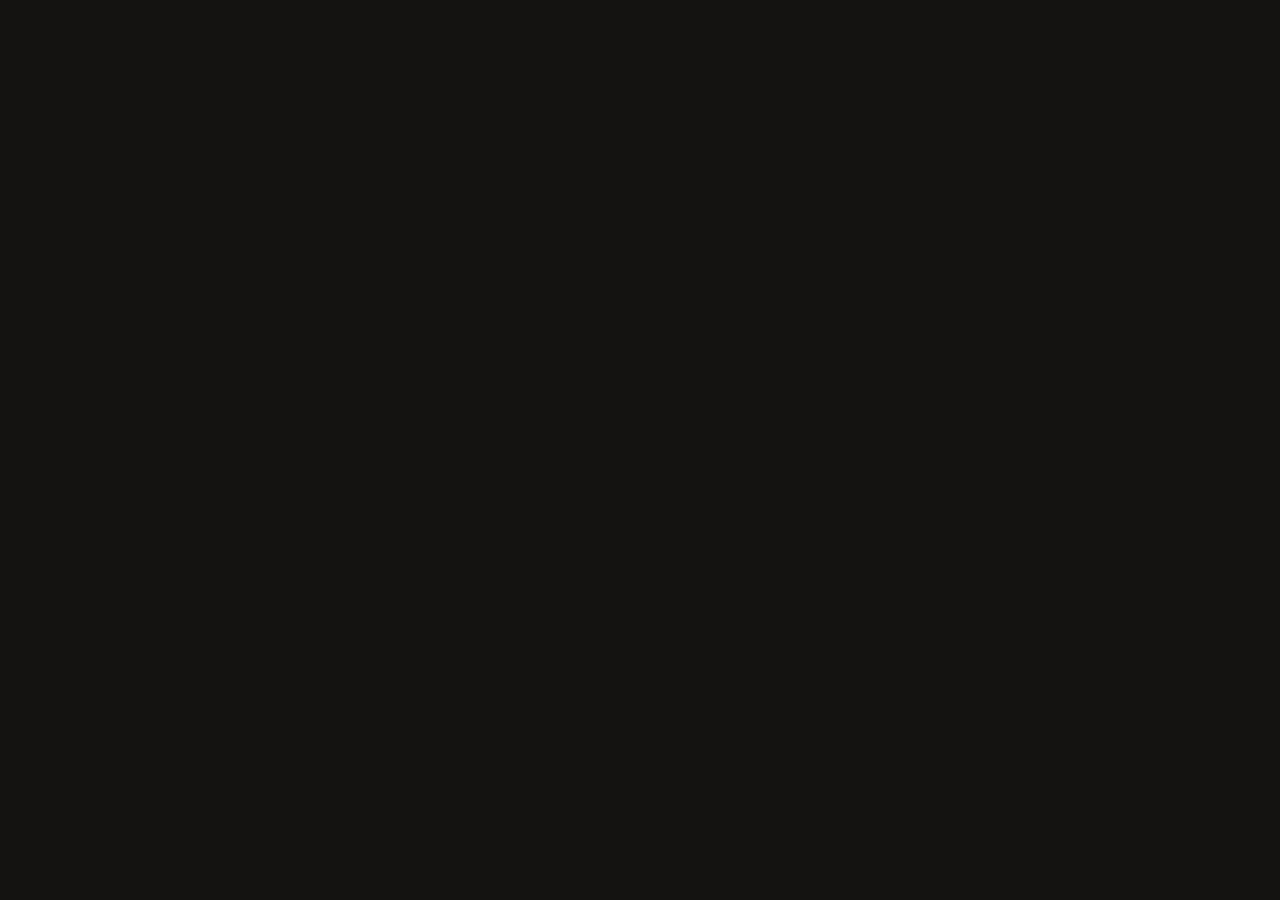
==== commit 6505405d: "Auto-generated commit" ====
--- a/index.html
+++ b/index.html
@@ -3,7 +3,7 @@
   <head><link rel="preconnect" href="https://fonts.gstatic.com" crossorigin>
     <meta charset="utf-8">
     <title>OurtubeNg</title>
-    <base href="/">
+    <base href="/ourtube/">
     <meta name="viewport" content="width=device-width, initial-scale=1">
     <link rel="icon" type="image/x-icon" href="favicon.ico">
     <style>@font-face{font-family:'Roboto';font-style:normal;font-weight:300;font-stretch:100%;font-display:swap;src:url(https://fonts.gstatic.com/s/roboto/v47/KFO7CnqEu92Fr1ME7kSn66aGLdTylUAMa3GUBGEe.woff2) format('woff2');unicode-range:U+0460-052F, U+1C80-1C8A, U+20B4, U+2DE0-2DFF, U+A640-A69F, U+FE2E-FE2F;}@font-face{font-family:'Roboto';font-style:normal;font-weight:300;font-stretch:100%;font-display:swap;src:url(https://fonts.gstatic.com/s/roboto/v47/KFO7CnqEu92Fr1ME7kSn66aGLdTylUAMa3iUBGEe.woff2) format('woff2');unicode-range:U+0301, U+0400-045F, U+0490-0491, U+04B0-04B1, U+2116;}@font-face{font-family:'Roboto';font-style:normal;font-weight:300;font-stretch:100%;font-display:swap;src:url(https://fonts.gstatic.com/s/roboto/v47/KFO7CnqEu92Fr1ME7kSn66aGLdTylUAMa3CUBGEe.woff2) format('woff2');unicode-range:U+1F00-1FFF;}@font-face{font-family:'Roboto';font-style:normal;font-weight:300;font-stretch:100%;font-display:swap;src:url(https://fonts.gstatic.com/s/roboto/v47/KFO7CnqEu92Fr1ME7kSn66aGLdTylUAMa3-UBGEe.woff2) format('woff2');unicode-range:U+0370-0377, U+037A-037F, U+0384-038A, U+038C, U+038E-03A1, U+03A3-03FF;}@font-face{font-family:'Roboto';font-style:normal;font-weight:300;font-stretch:100%;font-display:swap;src:url(https://fonts.gstatic.com/s/roboto/v47/KFO7CnqEu92Fr1ME7kSn66aGLdTylUAMawCUBGEe.woff2) format('woff2');unicode-range:U+0302-0303, U+0305, U+0307-0308, U+0310, U+0312, U+0315, U+031A, U+0326-0327, U+032C, U+032F-0330, U+0332-0333, U+0338, U+033A, U+0346, U+034D, U+0391-03A1, U+03A3-03A9, U+03B1-03C9, U+03D1, U+03D5-03D6, U+03F0-03F1, U+03F4-03F5, U+2016-2017, U+2034-2038, U+203C, U+2040, U+2043, U+2047, U+2050, U+2057, U+205F, U+2070-2071, U+2074-208E, U+2090-209C, U+20D0-20DC, U+20E1, U+20E5-20EF, U+2100-2112, U+2114-2115, U+2117-2121, U+2123-214F, U+2190, U+2192, U+2194-21AE, U+21B0-21E5, U+21F1-21F2, U+21F4-2211, U+2213-2214, U+2216-22FF, U+2308-230B, U+2310, U+2319, U+231C-2321, U+2336-237A, U+237C, U+2395, U+239B-23B7, U+23D0, U+23DC-23E1, U+2474-2475, U+25AF, U+25B3, U+25B7, U+25BD, U+25C1, U+25CA, U+25CC, U+25FB, U+266D-266F, U+27C0-27FF, U+2900-2AFF, U+2B0E-2B11, U+2B30-2B4C, U+2BFE, U+3030, U+FF5B, U+FF5D, U+1D400-1D7FF, U+1EE00-1EEFF;}@font-face{font-family:'Roboto';font-style:normal;font-weight:300;font-stretch:100%;font-display:swap;src:url(https://fonts.gstatic.com/s/roboto/v47/KFO7CnqEu92Fr1ME7kSn66aGLdTylUAMaxKUBGEe.woff2) format('woff2');unicode-range:U+0001-000C, U+000E-001F, U+007F-009F, U+20DD-20E0, U+20E2-20E4, U+2150-218F, U+2190, U+2192, U+2194-2199, U+21AF, U+21E6-21F0, U+21F3, U+2218-2219, U+2299, U+22C4-22C6, U+2300-243F, U+2440-244A, U+2460-24FF, U+25A0-27BF, U+2800-28FF, U+2921-2922, U+2981, U+29BF, U+29EB, U+2B00-2BFF, U+4DC0-4DFF, U+FFF9-FFFB, U+10140-1018E, U+10190-1019C, U+101A0, U+101D0-101FD, U+102E0-102FB, U+10E60-10E7E, U+1D2C0-1D2D3, U+1D2E0-1D37F, U+1F000-1F0FF, U+1F100-1F1AD, U+1F1E6-1F1FF, U+1F30D-1F30F, U+1F315, U+1F31C, U+1F31E, U+1F320-1F32C, U+1F336, U+1F378, U+1F37D, U+1F382, U+1F393-1F39F, U+1F3A7-1F3A8, U+1F3AC-1F3AF, U+1F3C2, U+1F3C4-1F3C6, U+1F3CA-1F3CE, U+1F3D4-1F3E0, U+1F3ED, U+1F3F1-1F3F3, U+1F3F5-1F3F7, U+1F408, U+1F415, U+1F41F, U+1F426, U+1F43F, U+1F441-1F442, U+1F444, U+1F446-1F449, U+1F44C-1F44E, U+1F453, U+1F46A, U+1F47D, U+1F4A3, U+1F4B0, U+1F4B3, U+1F4B9, U+1F4BB, U+1F4BF, U+1F4C8-1F4CB, U+1F4D6, U+1F4DA, U+1F4DF, U+1F4E3-1F4E6, U+1F4EA-1F4ED, U+1F4F7, U+1F4F9-1F4FB, U+1F4FD-1F4FE, U+1F503, U+1F507-1F50B, U+1F50D, U+1F512-1F513, U+1F53E-1F54A, U+1F54F-1F5FA, U+1F610, U+1F650-1F67F, U+1F687, U+1F68D, U+1F691, U+1F694, U+1F698, U+1F6AD, U+1F6B2, U+1F6B9-1F6BA, U+1F6BC, U+1F6C6-1F6CF, U+1F6D3-1F6D7, U+1F6E0-1F6EA, U+1F6F0-1F6F3, U+1F6F7-1F6FC, U+1F700-1F7FF, U+1F800-1F80B, U+1F810-1F847, U+1F850-1F859, U+1F860-1F887, U+1F890-1F8AD, U+1F8B0-1F8BB, U+1F8C0-1F8C1, U+1F900-1F90B, U+1F93B, U+1F946, U+1F984, U+1F996, U+1F9E9, U+1FA00-1FA6F, U+1FA70-1FA7C, U+1FA80-1FA89, U+1FA8F-1FAC6, U+1FACE-1FADC, U+1FADF-1FAE9, U+1FAF0-1FAF8, U+1FB00-1FBFF;}@font-face{font-family:'Roboto';font-style:normal;font-weight:300;font-stretch:100%;font-display:swap;src:url(https://fonts.gstatic.com/s/roboto/v47/KFO7CnqEu92Fr1ME7kSn66aGLdTylUAMa3OUBGEe.woff2) format('woff2');unicode-range:U+0102-0103, U+0110-0111, U+0128-0129, U+0168-0169, U+01A0-01A1, U+01AF-01B0, U+0300-0301, U+0303-0304, U+0308-0309, U+0323, U+0329, U+1EA0-1EF9, U+20AB;}@font-face{font-family:'Roboto';font-style:normal;font-weight:300;font-stretch:100%;font-display:swap;src:url(https://fonts.gstatic.com/s/roboto/v47/KFO7CnqEu92Fr1ME7kSn66aGLdTylUAMa3KUBGEe.woff2) format('woff2');unicode-range:U+0100-02BA, U+02BD-02C5, U+02C7-02CC, U+02CE-02D7, U+02DD-02FF, U+0304, U+0308, U+0329, U+1D00-1DBF, U+1E00-1E9F, U+1EF2-1EFF, U+2020, U+20A0-20AB, U+20AD-20C0, U+2113, U+2C60-2C7F, U+A720-A7FF;}@font-face{font-family:'Roboto';font-style:normal;font-weight:300;font-stretch:100%;font-display:swap;src:url(https://fonts.gstatic.com/s/roboto/v47/KFO7CnqEu92Fr1ME7kSn66aGLdTylUAMa3yUBA.woff2) format('woff2');unicode-range:U+0000-00FF, U+0131, U+0152-0153, U+02BB-02BC, U+02C6, U+02DA, U+02DC, U+0304, U+0308, U+0329, U+2000-206F, U+20AC, U+2122, U+2191, U+2193, U+2212, U+2215, U+FEFF, U+FFFD;}@font-face{font-family:'Roboto';font-style:normal;font-weight:400;font-stretch:100%;font-display:swap;src:url(https://fonts.gstatic.com/s/roboto/v47/KFO7CnqEu92Fr1ME7kSn66aGLdTylUAMa3GUBGEe.woff2) format('woff2');unicode-range:U+0460-052F, U+1C80-1C8A, U+20B4, U+2DE0-2DFF, U+A640-A69F, U+FE2E-FE2F;}@font-face{font-family:'Roboto';font-style:normal;font-weight:400;font-stretch:100%;font-display:swap;src:url(https://fonts.gstatic.com/s/roboto/v47/KFO7CnqEu92Fr1ME7kSn66aGLdTylUAMa3iUBGEe.woff2) format('woff2');unicode-range:U+0301, U+0400-045F, U+0490-0491, U+04B0-04B1, U+2116;}@font-face{font-family:'Roboto';font-style:normal;font-weight:400;font-stretch:100%;font-display:swap;src:url(https://fonts.gstatic.com/s/roboto/v47/KFO7CnqEu92Fr1ME7kSn66aGLdTylUAMa3CUBGEe.woff2) format('woff2');unicode-range:U+1F00-1FFF;}@font-face{font-family:'Roboto';font-style:normal;font-weight:400;font-stretch:100%;font-display:swap;src:url(https://fonts.gstatic.com/s/roboto/v47/KFO7CnqEu92Fr1ME7kSn66aGLdTylUAMa3-UBGEe.woff2) format('woff2');unicode-range:U+0370-0377, U+037A-037F, U+0384-038A, U+038C, U+038E-03A1, U+03A3-03FF;}@font-face{font-family:'Roboto';font-style:normal;font-weight:400;font-stretch:100%;font-display:swap;src:url(https://fonts.gstatic.com/s/roboto/v47/KFO7CnqEu92Fr1ME7kSn66aGLdTylUAMawCUBGEe.woff2) format('woff2');unicode-range:U+0302-0303, U+0305, U+0307-0308, U+0310, U+0312, U+0315, U+031A, U+0326-0327, U+032C, U+032F-0330, U+0332-0333, U+0338, U+033A, U+0346, U+034D, U+0391-03A1, U+03A3-03A9, U+03B1-03C9, U+03D1, U+03D5-03D6, U+03F0-03F1, U+03F4-03F5, U+2016-2017, U+2034-2038, U+203C, U+2040, U+2043, U+2047, U+2050, U+2057, U+205F, U+2070-2071, U+2074-208E, U+2090-209C, U+20D0-20DC, U+20E1, U+20E5-20EF, U+2100-2112, U+2114-2115, U+2117-2121, U+2123-214F, U+2190, U+2192, U+2194-21AE, U+21B0-21E5, U+21F1-21F2, U+21F4-2211, U+2213-2214, U+2216-22FF, U+2308-230B, U+2310, U+2319, U+231C-2321, U+2336-237A, U+237C, U+2395, U+239B-23B7, U+23D0, U+23DC-23E1, U+2474-2475, U+25AF, U+25B3, U+25B7, U+25BD, U+25C1, U+25CA, U+25CC, U+25FB, U+266D-266F, U+27C0-27FF, U+2900-2AFF, U+2B0E-2B11, U+2B30-2B4C, U+2BFE, U+3030, U+FF5B, U+FF5D, U+1D400-1D7FF, U+1EE00-1EEFF;}@font-face{font-family:'Roboto';font-style:normal;font-weight:400;font-stretch:100%;font-display:swap;src:url(https://fonts.gstatic.com/s/roboto/v47/KFO7CnqEu92Fr1ME7kSn66aGLdTylUAMaxKUBGEe.woff2) format('woff2');unicode-range:U+0001-000C, U+000E-001F, U+007F-009F, U+20DD-20E0, U+20E2-20E4, U+2150-218F, U+2190, U+2192, U+2194-2199, U+21AF, U+21E6-21F0, U+21F3, U+2218-2219, U+2299, U+22C4-22C6, U+2300-243F, U+2440-244A, U+2460-24FF, U+25A0-27BF, U+2800-28FF, U+2921-2922, U+2981, U+29BF, U+29EB, U+2B00-2BFF, U+4DC0-4DFF, U+FFF9-FFFB, U+10140-1018E, U+10190-1019C, U+101A0, U+101D0-101FD, U+102E0-102FB, U+10E60-10E7E, U+1D2C0-1D2D3, U+1D2E0-1D37F, U+1F000-1F0FF, U+1F100-1F1AD, U+1F1E6-1F1FF, U+1F30D-1F30F, U+1F315, U+1F31C, U+1F31E, U+1F320-1F32C, U+1F336, U+1F378, U+1F37D, U+1F382, U+1F393-1F39F, U+1F3A7-1F3A8, U+1F3AC-1F3AF, U+1F3C2, U+1F3C4-1F3C6, U+1F3CA-1F3CE, U+1F3D4-1F3E0, U+1F3ED, U+1F3F1-1F3F3, U+1F3F5-1F3F7, U+1F408, U+1F415, U+1F41F, U+1F426, U+1F43F, U+1F441-1F442, U+1F444, U+1F446-1F449, U+1F44C-1F44E, U+1F453, U+1F46A, U+1F47D, U+1F4A3, U+1F4B0, U+1F4B3, U+1F4B9, U+1F4BB, U+1F4BF, U+1F4C8-1F4CB, U+1F4D6, U+1F4DA, U+1F4DF, U+1F4E3-1F4E6, U+1F4EA-1F4ED, U+1F4F7, U+1F4F9-1F4FB, U+1F4FD-1F4FE, U+1F503, U+1F507-1F50B, U+1F50D, U+1F512-1F513, U+1F53E-1F54A, U+1F54F-1F5FA, U+1F610, U+1F650-1F67F, U+1F687, U+1F68D, U+1F691, U+1F694, U+1F698, U+1F6AD, U+1F6B2, U+1F6B9-1F6BA, U+1F6BC, U+1F6C6-1F6CF, U+1F6D3-1F6D7, U+1F6E0-1F6EA, U+1F6F0-1F6F3, U+1F6F7-1F6FC, U+1F700-1F7FF, U+1F800-1F80B, U+1F810-1F847, U+1F850-1F859, U+1F860-1F887, U+1F890-1F8AD, U+1F8B0-1F8BB, U+1F8C0-1F8C1, U+1F900-1F90B, U+1F93B, U+1F946, U+1F984, U+1F996, U+1F9E9, U+1FA00-1FA6F, U+1FA70-1FA7C, U+1FA80-1FA89, U+1FA8F-1FAC6, U+1FACE-1FADC, U+1FADF-1FAE9, U+1FAF0-1FAF8, U+1FB00-1FBFF;}@font-face{font-family:'Roboto';font-style:normal;font-weight:400;font-stretch:100%;font-display:swap;src:url(https://fonts.gstatic.com/s/roboto/v47/KFO7CnqEu92Fr1ME7kSn66aGLdTylUAMa3OUBGEe.woff2) format('woff2');unicode-range:U+0102-0103, U+0110-0111, U+0128-0129, U+0168-0169, U+01A0-01A1, U+01AF-01B0, U+0300-0301, U+0303-0304, U+0308-0309, U+0323, U+0329, U+1EA0-1EF9, U+20AB;}@font-face{font-family:'Roboto';font-style:normal;font-weight:400;font-stretch:100%;font-display:swap;src:url(https://fonts.gstatic.com/s/roboto/v47/KFO7CnqEu92Fr1ME7kSn66aGLdTylUAMa3KUBGEe.woff2) format('woff2');unicode-range:U+0100-02BA, U+02BD-02C5, U+02C7-02CC, U+02CE-02D7, U+02DD-02FF, U+0304, U+0308, U+0329, U+1D00-1DBF, U+1E00-1E9F, U+1EF2-1EFF, U+2020, U+20A0-20AB, U+20AD-20C0, U+2113, U+2C60-2C7F, U+A720-A7FF;}@font-face{font-family:'Roboto';font-style:normal;font-weight:400;font-stretch:100%;font-display:swap;src:url(https://fonts.gstatic.com/s/roboto/v47/KFO7CnqEu92Fr1ME7kSn66aGLdTylUAMa3yUBA.woff2) format('woff2');unicode-range:U+0000-00FF, U+0131, U+0152-0153, U+02BB-02BC, U+02C6, U+02DA, U+02DC, U+0304, U+0308, U+0329, U+2000-206F, U+20AC, U+2122, U+2191, U+2193, U+2212, U+2215, U+FEFF, U+FFFD;}@font-face{font-family:'Roboto';font-style:normal;font-weight:500;font-stretch:100%;font-display:swap;src:url(https://fonts.gstatic.com/s/roboto/v47/KFO7CnqEu92Fr1ME7kSn66aGLdTylUAMa3GUBGEe.woff2) format('woff2');unicode-range:U+0460-052F, U+1C80-1C8A, U+20B4, U+2DE0-2DFF, U+A640-A69F, U+FE2E-FE2F;}@font-face{font-family:'Roboto';font-style:normal;font-weight:500;font-stretch:100%;font-display:swap;src:url(https://fonts.gstatic.com/s/roboto/v47/KFO7CnqEu92Fr1ME7kSn66aGLdTylUAMa3iUBGEe.woff2) format('woff2');unicode-range:U+0301, U+0400-045F, U+0490-0491, U+04B0-04B1, U+2116;}@font-face{font-family:'Roboto';font-style:normal;font-weight:500;font-stretch:100%;font-display:swap;src:url(https://fonts.gstatic.com/s/roboto/v47/KFO7CnqEu92Fr1ME7kSn66aGLdTylUAMa3CUBGEe.woff2) format('woff2');unicode-range:U+1F00-1FFF;}@font-face{font-family:'Roboto';font-style:normal;font-weight:500;font-stretch:100%;font-display:swap;src:url(https://fonts.gstatic.com/s/roboto/v47/KFO7CnqEu92Fr1ME7kSn66aGLdTylUAMa3-UBGEe.woff2) format('woff2');unicode-range:U+0370-0377, U+037A-037F, U+0384-038A, U+038C, U+038E-03A1, U+03A3-03FF;}@font-face{font-family:'Roboto';font-style:normal;font-weight:500;font-stretch:100%;font-display:swap;src:url(https://fonts.gstatic.com/s/roboto/v47/KFO7CnqEu92Fr1ME7kSn66aGLdTylUAMawCUBGEe.woff2) format('woff2');unicode-range:U+0302-0303, U+0305, U+0307-0308, U+0310, U+0312, U+0315, U+031A, U+0326-0327, U+032C, U+032F-0330, U+0332-0333, U+0338, U+033A, U+0346, U+034D, U+0391-03A1, U+03A3-03A9, U+03B1-03C9, U+03D1, U+03D5-03D6, U+03F0-03F1, U+03F4-03F5, U+2016-2017, U+2034-2038, U+203C, U+2040, U+2043, U+2047, U+2050, U+2057, U+205F, U+2070-2071, U+2074-208E, U+2090-209C, U+20D0-20DC, U+20E1, U+20E5-20EF, U+2100-2112, U+2114-2115, U+2117-2121, U+2123-214F, U+2190, U+2192, U+2194-21AE, U+21B0-21E5, U+21F1-21F2, U+21F4-2211, U+2213-2214, U+2216-22FF, U+2308-230B, U+2310, U+2319, U+231C-2321, U+2336-237A, U+237C, U+2395, U+239B-23B7, U+23D0, U+23DC-23E1, U+2474-2475, U+25AF, U+25B3, U+25B7, U+25BD, U+25C1, U+25CA, U+25CC, U+25FB, U+266D-266F, U+27C0-27FF, U+2900-2AFF, U+2B0E-2B11, U+2B30-2B4C, U+2BFE, U+3030, U+FF5B, U+FF5D, U+1D400-1D7FF, U+1EE00-1EEFF;}@font-face{font-family:'Roboto';font-style:normal;font-weight:500;font-stretch:100%;font-display:swap;src:url(https://fonts.gstatic.com/s/roboto/v47/KFO7CnqEu92Fr1ME7kSn66aGLdTylUAMaxKUBGEe.woff2) format('woff2');unicode-range:U+0001-000C, U+000E-001F, U+007F-009F, U+20DD-20E0, U+20E2-20E4, U+2150-218F, U+2190, U+2192, U+2194-2199, U+21AF, U+21E6-21F0, U+21F3, U+2218-2219, U+2299, U+22C4-22C6, U+2300-243F, U+2440-244A, U+2460-24FF, U+25A0-27BF, U+2800-28FF, U+2921-2922, U+2981, U+29BF, U+29EB, U+2B00-2BFF, U+4DC0-4DFF, U+FFF9-FFFB, U+10140-1018E, U+10190-1019C, U+101A0, U+101D0-101FD, U+102E0-102FB, U+10E60-10E7E, U+1D2C0-1D2D3, U+1D2E0-1D37F, U+1F000-1F0FF, U+1F100-1F1AD, U+1F1E6-1F1FF, U+1F30D-1F30F, U+1F315, U+1F31C, U+1F31E, U+1F320-1F32C, U+1F336, U+1F378, U+1F37D, U+1F382, U+1F393-1F39F, U+1F3A7-1F3A8, U+1F3AC-1F3AF, U+1F3C2, U+1F3C4-1F3C6, U+1F3CA-1F3CE, U+1F3D4-1F3E0, U+1F3ED, U+1F3F1-1F3F3, U+1F3F5-1F3F7, U+1F408, U+1F415, U+1F41F, U+1F426, U+1F43F, U+1F441-1F442, U+1F444, U+1F446-1F449, U+1F44C-1F44E, U+1F453, U+1F46A, U+1F47D, U+1F4A3, U+1F4B0, U+1F4B3, U+1F4B9, U+1F4BB, U+1F4BF, U+1F4C8-1F4CB, U+1F4D6, U+1F4DA, U+1F4DF, U+1F4E3-1F4E6, U+1F4EA-1F4ED, U+1F4F7, U+1F4F9-1F4FB, U+1F4FD-1F4FE, U+1F503, U+1F507-1F50B, U+1F50D, U+1F512-1F513, U+1F53E-1F54A, U+1F54F-1F5FA, U+1F610, U+1F650-1F67F, U+1F687, U+1F68D, U+1F691, U+1F694, U+1F698, U+1F6AD, U+1F6B2, U+1F6B9-1F6BA, U+1F6BC, U+1F6C6-1F6CF, U+1F6D3-1F6D7, U+1F6E0-1F6EA, U+1F6F0-1F6F3, U+1F6F7-1F6FC, U+1F700-1F7FF, U+1F800-1F80B, U+1F810-1F847, U+1F850-1F859, U+1F860-1F887, U+1F890-1F8AD, U+1F8B0-1F8BB, U+1F8C0-1F8C1, U+1F900-1F90B, U+1F93B, U+1F946, U+1F984, U+1F996, U+1F9E9, U+1FA00-1FA6F, U+1FA70-1FA7C, U+1FA80-1FA89, U+1FA8F-1FAC6, U+1FACE-1FADC, U+1FADF-1FAE9, U+1FAF0-1FAF8, U+1FB00-1FBFF;}@font-face{font-family:'Roboto';font-style:normal;font-weight:500;font-stretch:100%;font-display:swap;src:url(https://fonts.gstatic.com/s/roboto/v47/KFO7CnqEu92Fr1ME7kSn66aGLdTylUAMa3OUBGEe.woff2) format('woff2');unicode-range:U+0102-0103, U+0110-0111, U+0128-0129, U+0168-0169, U+01A0-01A1, U+01AF-01B0, U+0300-0301, U+0303-0304, U+0308-0309, U+0323, U+0329, U+1EA0-1EF9, U+20AB;}@font-face{font-family:'Roboto';font-style:normal;font-weight:500;font-stretch:100%;font-display:swap;src:url(https://fonts.gstatic.com/s/roboto/v47/KFO7CnqEu92Fr1ME7kSn66aGLdTylUAMa3KUBGEe.woff2) format('woff2');unicode-range:U+0100-02BA, U+02BD-02C5, U+02C7-02CC, U+02CE-02D7, U+02DD-02FF, U+0304, U+0308, U+0329, U+1D00-1DBF, U+1E00-1E9F, U+1EF2-1EFF, U+2020, U+20A0-20AB, U+20AD-20C0, U+2113, U+2C60-2C7F, U+A720-A7FF;}@font-face{font-family:'Roboto';font-style:normal;font-weight:500;font-stretch:100%;font-display:swap;src:url(https://fonts.gstatic.com/s/roboto/v47/KFO7CnqEu92Fr1ME7kSn66aGLdTylUAMa3yUBA.woff2) format('woff2');unicode-range:U+0000-00FF, U+0131, U+0152-0153, U+02BB-02BC, U+02C6, U+02DA, U+02DC, U+0304, U+0308, U+0329, U+2000-206F, U+20AC, U+2122, U+2191, U+2193, U+2212, U+2215, U+FEFF, U+FFFD;}</style>
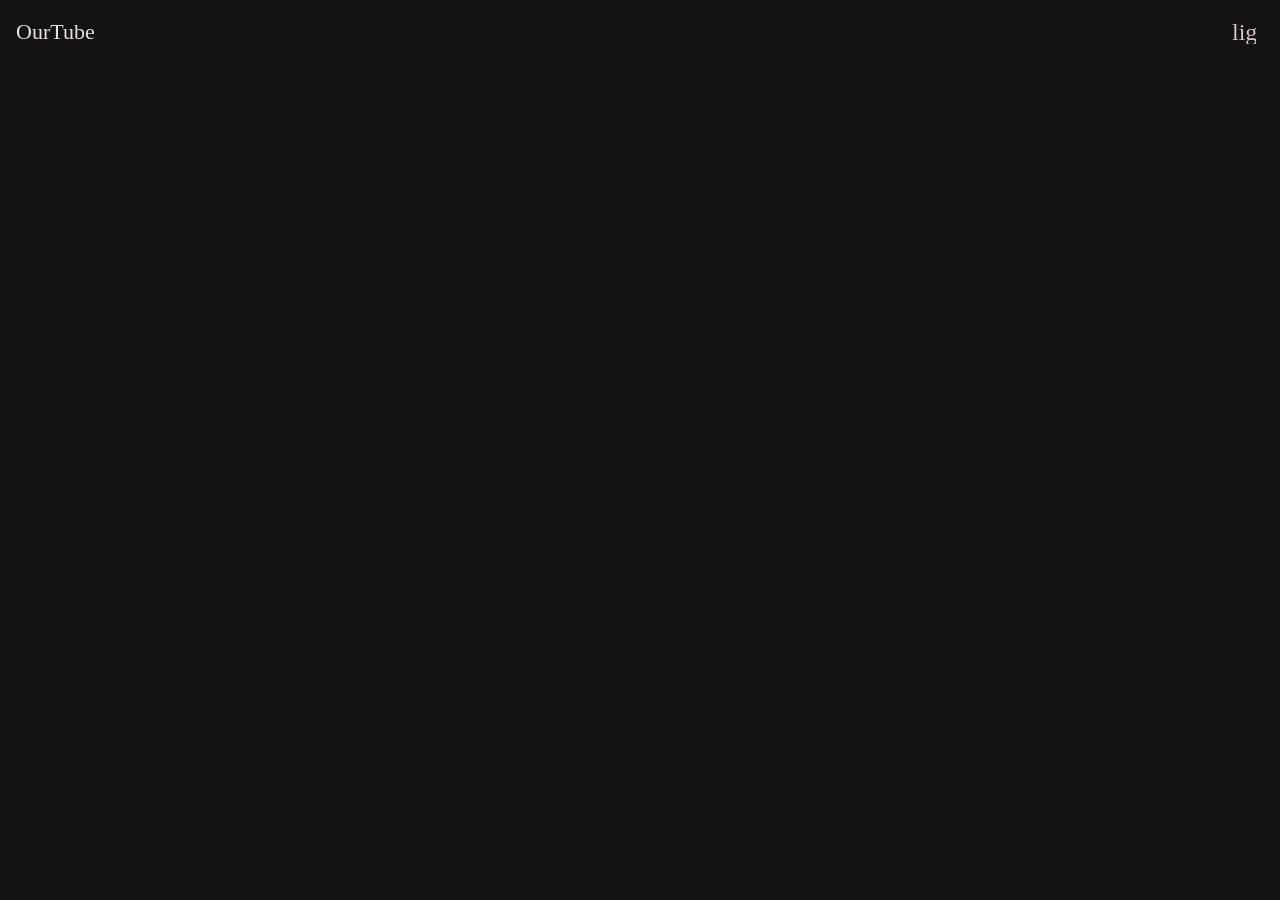
==== commit dad6e5a5: "Auto-generated commit" ====
--- a/index.html
+++ b/index.html
@@ -3,7 +3,7 @@
   <head><link rel="preconnect" href="https://fonts.gstatic.com" crossorigin>
     <meta charset="utf-8">
     <title>OurtubeNg</title>
-    <base href="/ourtube/">
+    <base href="/">
     <meta name="viewport" content="width=device-width, initial-scale=1">
     <link rel="icon" type="image/x-icon" href="favicon.ico">
     <style>@font-face{font-family:'Roboto';font-style:normal;font-weight:300;font-stretch:100%;font-display:swap;src:url(https://fonts.gstatic.com/s/roboto/v47/KFO7CnqEu92Fr1ME7kSn66aGLdTylUAMa3GUBGEe.woff2) format('woff2');unicode-range:U+0460-052F, U+1C80-1C8A, U+20B4, U+2DE0-2DFF, U+A640-A69F, U+FE2E-FE2F;}@font-face{font-family:'Roboto';font-style:normal;font-weight:300;font-stretch:100%;font-display:swap;src:url(https://fonts.gstatic.com/s/roboto/v47/KFO7CnqEu92Fr1ME7kSn66aGLdTylUAMa3iUBGEe.woff2) format('woff2');unicode-range:U+0301, U+0400-045F, U+0490-0491, U+04B0-04B1, U+2116;}@font-face{font-family:'Roboto';font-style:normal;font-weight:300;font-stretch:100%;font-display:swap;src:url(https://fonts.gstatic.com/s/roboto/v47/KFO7CnqEu92Fr1ME7kSn66aGLdTylUAMa3CUBGEe.woff2) format('woff2');unicode-range:U+1F00-1FFF;}@font-face{font-family:'Roboto';font-style:normal;font-weight:300;font-stretch:100%;font-display:swap;src:url(https://fonts.gstatic.com/s/roboto/v47/KFO7CnqEu92Fr1ME7kSn66aGLdTylUAMa3-UBGEe.woff2) format('woff2');unicode-range:U+0370-0377, U+037A-037F, U+0384-038A, U+038C, U+038E-03A1, U+03A3-03FF;}@font-face{font-family:'Roboto';font-style:normal;font-weight:300;font-stretch:100%;font-display:swap;src:url(https://fonts.gstatic.com/s/roboto/v47/KFO7CnqEu92Fr1ME7kSn66aGLdTylUAMawCUBGEe.woff2) format('woff2');unicode-range:U+0302-0303, U+0305, U+0307-0308, U+0310, U+0312, U+0315, U+031A, U+0326-0327, U+032C, U+032F-0330, U+0332-0333, U+0338, U+033A, U+0346, U+034D, U+0391-03A1, U+03A3-03A9, U+03B1-03C9, U+03D1, U+03D5-03D6, U+03F0-03F1, U+03F4-03F5, U+2016-2017, U+2034-2038, U+203C, U+2040, U+2043, U+2047, U+2050, U+2057, U+205F, U+2070-2071, U+2074-208E, U+2090-209C, U+20D0-20DC, U+20E1, U+20E5-20EF, U+2100-2112, U+2114-2115, U+2117-2121, U+2123-214F, U+2190, U+2192, U+2194-21AE, U+21B0-21E5, U+21F1-21F2, U+21F4-2211, U+2213-2214, U+2216-22FF, U+2308-230B, U+2310, U+2319, U+231C-2321, U+2336-237A, U+237C, U+2395, U+239B-23B7, U+23D0, U+23DC-23E1, U+2474-2475, U+25AF, U+25B3, U+25B7, U+25BD, U+25C1, U+25CA, U+25CC, U+25FB, U+266D-266F, U+27C0-27FF, U+2900-2AFF, U+2B0E-2B11, U+2B30-2B4C, U+2BFE, U+3030, U+FF5B, U+FF5D, U+1D400-1D7FF, U+1EE00-1EEFF;}@font-face{font-family:'Roboto';font-style:normal;font-weight:300;font-stretch:100%;font-display:swap;src:url(https://fonts.gstatic.com/s/roboto/v47/KFO7CnqEu92Fr1ME7kSn66aGLdTylUAMaxKUBGEe.woff2) format('woff2');unicode-range:U+0001-000C, U+000E-001F, U+007F-009F, U+20DD-20E0, U+20E2-20E4, U+2150-218F, U+2190, U+2192, U+2194-2199, U+21AF, U+21E6-21F0, U+21F3, U+2218-2219, U+2299, U+22C4-22C6, U+2300-243F, U+2440-244A, U+2460-24FF, U+25A0-27BF, U+2800-28FF, U+2921-2922, U+2981, U+29BF, U+29EB, U+2B00-2BFF, U+4DC0-4DFF, U+FFF9-FFFB, U+10140-1018E, U+10190-1019C, U+101A0, U+101D0-101FD, U+102E0-102FB, U+10E60-10E7E, U+1D2C0-1D2D3, U+1D2E0-1D37F, U+1F000-1F0FF, U+1F100-1F1AD, U+1F1E6-1F1FF, U+1F30D-1F30F, U+1F315, U+1F31C, U+1F31E, U+1F320-1F32C, U+1F336, U+1F378, U+1F37D, U+1F382, U+1F393-1F39F, U+1F3A7-1F3A8, U+1F3AC-1F3AF, U+1F3C2, U+1F3C4-1F3C6, U+1F3CA-1F3CE, U+1F3D4-1F3E0, U+1F3ED, U+1F3F1-1F3F3, U+1F3F5-1F3F7, U+1F408, U+1F415, U+1F41F, U+1F426, U+1F43F, U+1F441-1F442, U+1F444, U+1F446-1F449, U+1F44C-1F44E, U+1F453, U+1F46A, U+1F47D, U+1F4A3, U+1F4B0, U+1F4B3, U+1F4B9, U+1F4BB, U+1F4BF, U+1F4C8-1F4CB, U+1F4D6, U+1F4DA, U+1F4DF, U+1F4E3-1F4E6, U+1F4EA-1F4ED, U+1F4F7, U+1F4F9-1F4FB, U+1F4FD-1F4FE, U+1F503, U+1F507-1F50B, U+1F50D, U+1F512-1F513, U+1F53E-1F54A, U+1F54F-1F5FA, U+1F610, U+1F650-1F67F, U+1F687, U+1F68D, U+1F691, U+1F694, U+1F698, U+1F6AD, U+1F6B2, U+1F6B9-1F6BA, U+1F6BC, U+1F6C6-1F6CF, U+1F6D3-1F6D7, U+1F6E0-1F6EA, U+1F6F0-1F6F3, U+1F6F7-1F6FC, U+1F700-1F7FF, U+1F800-1F80B, U+1F810-1F847, U+1F850-1F859, U+1F860-1F887, U+1F890-1F8AD, U+1F8B0-1F8BB, U+1F8C0-1F8C1, U+1F900-1F90B, U+1F93B, U+1F946, U+1F984, U+1F996, U+1F9E9, U+1FA00-1FA6F, U+1FA70-1FA7C, U+1FA80-1FA89, U+1FA8F-1FAC6, U+1FACE-1FADC, U+1FADF-1FAE9, U+1FAF0-1FAF8, U+1FB00-1FBFF;}@font-face{font-family:'Roboto';font-style:normal;font-weight:300;font-stretch:100%;font-display:swap;src:url(https://fonts.gstatic.com/s/roboto/v47/KFO7CnqEu92Fr1ME7kSn66aGLdTylUAMa3OUBGEe.woff2) format('woff2');unicode-range:U+0102-0103, U+0110-0111, U+0128-0129, U+0168-0169, U+01A0-01A1, U+01AF-01B0, U+0300-0301, U+0303-0304, U+0308-0309, U+0323, U+0329, U+1EA0-1EF9, U+20AB;}@font-face{font-family:'Roboto';font-style:normal;font-weight:300;font-stretch:100%;font-display:swap;src:url(https://fonts.gstatic.com/s/roboto/v47/KFO7CnqEu92Fr1ME7kSn66aGLdTylUAMa3KUBGEe.woff2) format('woff2');unicode-range:U+0100-02BA, U+02BD-02C5, U+02C7-02CC, U+02CE-02D7, U+02DD-02FF, U+0304, U+0308, U+0329, U+1D00-1DBF, U+1E00-1E9F, U+1EF2-1EFF, U+2020, U+20A0-20AB, U+20AD-20C0, U+2113, U+2C60-2C7F, U+A720-A7FF;}@font-face{font-family:'Roboto';font-style:normal;font-weight:300;font-stretch:100%;font-display:swap;src:url(https://fonts.gstatic.com/s/roboto/v47/KFO7CnqEu92Fr1ME7kSn66aGLdTylUAMa3yUBA.woff2) format('woff2');unicode-range:U+0000-00FF, U+0131, U+0152-0153, U+02BB-02BC, U+02C6, U+02DA, U+02DC, U+0304, U+0308, U+0329, U+2000-206F, U+20AC, U+2122, U+2191, U+2193, U+2212, U+2215, U+FEFF, U+FFFD;}@font-face{font-family:'Roboto';font-style:normal;font-weight:400;font-stretch:100%;font-display:swap;src:url(https://fonts.gstatic.com/s/roboto/v47/KFO7CnqEu92Fr1ME7kSn66aGLdTylUAMa3GUBGEe.woff2) format('woff2');unicode-range:U+0460-052F, U+1C80-1C8A, U+20B4, U+2DE0-2DFF, U+A640-A69F, U+FE2E-FE2F;}@font-face{font-family:'Roboto';font-style:normal;font-weight:400;font-stretch:100%;font-display:swap;src:url(https://fonts.gstatic.com/s/roboto/v47/KFO7CnqEu92Fr1ME7kSn66aGLdTylUAMa3iUBGEe.woff2) format('woff2');unicode-range:U+0301, U+0400-045F, U+0490-0491, U+04B0-04B1, U+2116;}@font-face{font-family:'Roboto';font-style:normal;font-weight:400;font-stretch:100%;font-display:swap;src:url(https://fonts.gstatic.com/s/roboto/v47/KFO7CnqEu92Fr1ME7kSn66aGLdTylUAMa3CUBGEe.woff2) format('woff2');unicode-range:U+1F00-1FFF;}@font-face{font-family:'Roboto';font-style:normal;font-weight:400;font-stretch:100%;font-display:swap;src:url(https://fonts.gstatic.com/s/roboto/v47/KFO7CnqEu92Fr1ME7kSn66aGLdTylUAMa3-UBGEe.woff2) format('woff2');unicode-range:U+0370-0377, U+037A-037F, U+0384-038A, U+038C, U+038E-03A1, U+03A3-03FF;}@font-face{font-family:'Roboto';font-style:normal;font-weight:400;font-stretch:100%;font-display:swap;src:url(https://fonts.gstatic.com/s/roboto/v47/KFO7CnqEu92Fr1ME7kSn66aGLdTylUAMawCUBGEe.woff2) format('woff2');unicode-range:U+0302-0303, U+0305, U+0307-0308, U+0310, U+0312, U+0315, U+031A, U+0326-0327, U+032C, U+032F-0330, U+0332-0333, U+0338, U+033A, U+0346, U+034D, U+0391-03A1, U+03A3-03A9, U+03B1-03C9, U+03D1, U+03D5-03D6, U+03F0-03F1, U+03F4-03F5, U+2016-2017, U+2034-2038, U+203C, U+2040, U+2043, U+2047, U+2050, U+2057, U+205F, U+2070-2071, U+2074-208E, U+2090-209C, U+20D0-20DC, U+20E1, U+20E5-20EF, U+2100-2112, U+2114-2115, U+2117-2121, U+2123-214F, U+2190, U+2192, U+2194-21AE, U+21B0-21E5, U+21F1-21F2, U+21F4-2211, U+2213-2214, U+2216-22FF, U+2308-230B, U+2310, U+2319, U+231C-2321, U+2336-237A, U+237C, U+2395, U+239B-23B7, U+23D0, U+23DC-23E1, U+2474-2475, U+25AF, U+25B3, U+25B7, U+25BD, U+25C1, U+25CA, U+25CC, U+25FB, U+266D-266F, U+27C0-27FF, U+2900-2AFF, U+2B0E-2B11, U+2B30-2B4C, U+2BFE, U+3030, U+FF5B, U+FF5D, U+1D400-1D7FF, U+1EE00-1EEFF;}@font-face{font-family:'Roboto';font-style:normal;font-weight:400;font-stretch:100%;font-display:swap;src:url(https://fonts.gstatic.com/s/roboto/v47/KFO7CnqEu92Fr1ME7kSn66aGLdTylUAMaxKUBGEe.woff2) format('woff2');unicode-range:U+0001-000C, U+000E-001F, U+007F-009F, U+20DD-20E0, U+20E2-20E4, U+2150-218F, U+2190, U+2192, U+2194-2199, U+21AF, U+21E6-21F0, U+21F3, U+2218-2219, U+2299, U+22C4-22C6, U+2300-243F, U+2440-244A, U+2460-24FF, U+25A0-27BF, U+2800-28FF, U+2921-2922, U+2981, U+29BF, U+29EB, U+2B00-2BFF, U+4DC0-4DFF, U+FFF9-FFFB, U+10140-1018E, U+10190-1019C, U+101A0, U+101D0-101FD, U+102E0-102FB, U+10E60-10E7E, U+1D2C0-1D2D3, U+1D2E0-1D37F, U+1F000-1F0FF, U+1F100-1F1AD, U+1F1E6-1F1FF, U+1F30D-1F30F, U+1F315, U+1F31C, U+1F31E, U+1F320-1F32C, U+1F336, U+1F378, U+1F37D, U+1F382, U+1F393-1F39F, U+1F3A7-1F3A8, U+1F3AC-1F3AF, U+1F3C2, U+1F3C4-1F3C6, U+1F3CA-1F3CE, U+1F3D4-1F3E0, U+1F3ED, U+1F3F1-1F3F3, U+1F3F5-1F3F7, U+1F408, U+1F415, U+1F41F, U+1F426, U+1F43F, U+1F441-1F442, U+1F444, U+1F446-1F449, U+1F44C-1F44E, U+1F453, U+1F46A, U+1F47D, U+1F4A3, U+1F4B0, U+1F4B3, U+1F4B9, U+1F4BB, U+1F4BF, U+1F4C8-1F4CB, U+1F4D6, U+1F4DA, U+1F4DF, U+1F4E3-1F4E6, U+1F4EA-1F4ED, U+1F4F7, U+1F4F9-1F4FB, U+1F4FD-1F4FE, U+1F503, U+1F507-1F50B, U+1F50D, U+1F512-1F513, U+1F53E-1F54A, U+1F54F-1F5FA, U+1F610, U+1F650-1F67F, U+1F687, U+1F68D, U+1F691, U+1F694, U+1F698, U+1F6AD, U+1F6B2, U+1F6B9-1F6BA, U+1F6BC, U+1F6C6-1F6CF, U+1F6D3-1F6D7, U+1F6E0-1F6EA, U+1F6F0-1F6F3, U+1F6F7-1F6FC, U+1F700-1F7FF, U+1F800-1F80B, U+1F810-1F847, U+1F850-1F859, U+1F860-1F887, U+1F890-1F8AD, U+1F8B0-1F8BB, U+1F8C0-1F8C1, U+1F900-1F90B, U+1F93B, U+1F946, U+1F984, U+1F996, U+1F9E9, U+1FA00-1FA6F, U+1FA70-1FA7C, U+1FA80-1FA89, U+1FA8F-1FAC6, U+1FACE-1FADC, U+1FADF-1FAE9, U+1FAF0-1FAF8, U+1FB00-1FBFF;}@font-face{font-family:'Roboto';font-style:normal;font-weight:400;font-stretch:100%;font-display:swap;src:url(https://fonts.gstatic.com/s/roboto/v47/KFO7CnqEu92Fr1ME7kSn66aGLdTylUAMa3OUBGEe.woff2) format('woff2');unicode-range:U+0102-0103, U+0110-0111, U+0128-0129, U+0168-0169, U+01A0-01A1, U+01AF-01B0, U+0300-0301, U+0303-0304, U+0308-0309, U+0323, U+0329, U+1EA0-1EF9, U+20AB;}@font-face{font-family:'Roboto';font-style:normal;font-weight:400;font-stretch:100%;font-display:swap;src:url(https://fonts.gstatic.com/s/roboto/v47/KFO7CnqEu92Fr1ME7kSn66aGLdTylUAMa3KUBGEe.woff2) format('woff2');unicode-range:U+0100-02BA, U+02BD-02C5, U+02C7-02CC, U+02CE-02D7, U+02DD-02FF, U+0304, U+0308, U+0329, U+1D00-1DBF, U+1E00-1E9F, U+1EF2-1EFF, U+2020, U+20A0-20AB, U+20AD-20C0, U+2113, U+2C60-2C7F, U+A720-A7FF;}@font-face{font-family:'Roboto';font-style:normal;font-weight:400;font-stretch:100%;font-display:swap;src:url(https://fonts.gstatic.com/s/roboto/v47/KFO7CnqEu92Fr1ME7kSn66aGLdTylUAMa3yUBA.woff2) format('woff2');unicode-range:U+0000-00FF, U+0131, U+0152-0153, U+02BB-02BC, U+02C6, U+02DA, U+02DC, U+0304, U+0308, U+0329, U+2000-206F, U+20AC, U+2122, U+2191, U+2193, U+2212, U+2215, U+FEFF, U+FFFD;}@font-face{font-family:'Roboto';font-style:normal;font-weight:500;font-stretch:100%;font-display:swap;src:url(https://fonts.gstatic.com/s/roboto/v47/KFO7CnqEu92Fr1ME7kSn66aGLdTylUAMa3GUBGEe.woff2) format('woff2');unicode-range:U+0460-052F, U+1C80-1C8A, U+20B4, U+2DE0-2DFF, U+A640-A69F, U+FE2E-FE2F;}@font-face{font-family:'Roboto';font-style:normal;font-weight:500;font-stretch:100%;font-display:swap;src:url(https://fonts.gstatic.com/s/roboto/v47/KFO7CnqEu92Fr1ME7kSn66aGLdTylUAMa3iUBGEe.woff2) format('woff2');unicode-range:U+0301, U+0400-045F, U+0490-0491, U+04B0-04B1, U+2116;}@font-face{font-family:'Roboto';font-style:normal;font-weight:500;font-stretch:100%;font-display:swap;src:url(https://fonts.gstatic.com/s/roboto/v47/KFO7CnqEu92Fr1ME7kSn66aGLdTylUAMa3CUBGEe.woff2) format('woff2');unicode-range:U+1F00-1FFF;}@font-face{font-family:'Roboto';font-style:normal;font-weight:500;font-stretch:100%;font-display:swap;src:url(https://fonts.gstatic.com/s/roboto/v47/KFO7CnqEu92Fr1ME7kSn66aGLdTylUAMa3-UBGEe.woff2) format('woff2');unicode-range:U+0370-0377, U+037A-037F, U+0384-038A, U+038C, U+038E-03A1, U+03A3-03FF;}@font-face{font-family:'Roboto';font-style:normal;font-weight:500;font-stretch:100%;font-display:swap;src:url(https://fonts.gstatic.com/s/roboto/v47/KFO7CnqEu92Fr1ME7kSn66aGLdTylUAMawCUBGEe.woff2) format('woff2');unicode-range:U+0302-0303, U+0305, U+0307-0308, U+0310, U+0312, U+0315, U+031A, U+0326-0327, U+032C, U+032F-0330, U+0332-0333, U+0338, U+033A, U+0346, U+034D, U+0391-03A1, U+03A3-03A9, U+03B1-03C9, U+03D1, U+03D5-03D6, U+03F0-03F1, U+03F4-03F5, U+2016-2017, U+2034-2038, U+203C, U+2040, U+2043, U+2047, U+2050, U+2057, U+205F, U+2070-2071, U+2074-208E, U+2090-209C, U+20D0-20DC, U+20E1, U+20E5-20EF, U+2100-2112, U+2114-2115, U+2117-2121, U+2123-214F, U+2190, U+2192, U+2194-21AE, U+21B0-21E5, U+21F1-21F2, U+21F4-2211, U+2213-2214, U+2216-22FF, U+2308-230B, U+2310, U+2319, U+231C-2321, U+2336-237A, U+237C, U+2395, U+239B-23B7, U+23D0, U+23DC-23E1, U+2474-2475, U+25AF, U+25B3, U+25B7, U+25BD, U+25C1, U+25CA, U+25CC, U+25FB, U+266D-266F, U+27C0-27FF, U+2900-2AFF, U+2B0E-2B11, U+2B30-2B4C, U+2BFE, U+3030, U+FF5B, U+FF5D, U+1D400-1D7FF, U+1EE00-1EEFF;}@font-face{font-family:'Roboto';font-style:normal;font-weight:500;font-stretch:100%;font-display:swap;src:url(https://fonts.gstatic.com/s/roboto/v47/KFO7CnqEu92Fr1ME7kSn66aGLdTylUAMaxKUBGEe.woff2) format('woff2');unicode-range:U+0001-000C, U+000E-001F, U+007F-009F, U+20DD-20E0, U+20E2-20E4, U+2150-218F, U+2190, U+2192, U+2194-2199, U+21AF, U+21E6-21F0, U+21F3, U+2218-2219, U+2299, U+22C4-22C6, U+2300-243F, U+2440-244A, U+2460-24FF, U+25A0-27BF, U+2800-28FF, U+2921-2922, U+2981, U+29BF, U+29EB, U+2B00-2BFF, U+4DC0-4DFF, U+FFF9-FFFB, U+10140-1018E, U+10190-1019C, U+101A0, U+101D0-101FD, U+102E0-102FB, U+10E60-10E7E, U+1D2C0-1D2D3, U+1D2E0-1D37F, U+1F000-1F0FF, U+1F100-1F1AD, U+1F1E6-1F1FF, U+1F30D-1F30F, U+1F315, U+1F31C, U+1F31E, U+1F320-1F32C, U+1F336, U+1F378, U+1F37D, U+1F382, U+1F393-1F39F, U+1F3A7-1F3A8, U+1F3AC-1F3AF, U+1F3C2, U+1F3C4-1F3C6, U+1F3CA-1F3CE, U+1F3D4-1F3E0, U+1F3ED, U+1F3F1-1F3F3, U+1F3F5-1F3F7, U+1F408, U+1F415, U+1F41F, U+1F426, U+1F43F, U+1F441-1F442, U+1F444, U+1F446-1F449, U+1F44C-1F44E, U+1F453, U+1F46A, U+1F47D, U+1F4A3, U+1F4B0, U+1F4B3, U+1F4B9, U+1F4BB, U+1F4BF, U+1F4C8-1F4CB, U+1F4D6, U+1F4DA, U+1F4DF, U+1F4E3-1F4E6, U+1F4EA-1F4ED, U+1F4F7, U+1F4F9-1F4FB, U+1F4FD-1F4FE, U+1F503, U+1F507-1F50B, U+1F50D, U+1F512-1F513, U+1F53E-1F54A, U+1F54F-1F5FA, U+1F610, U+1F650-1F67F, U+1F687, U+1F68D, U+1F691, U+1F694, U+1F698, U+1F6AD, U+1F6B2, U+1F6B9-1F6BA, U+1F6BC, U+1F6C6-1F6CF, U+1F6D3-1F6D7, U+1F6E0-1F6EA, U+1F6F0-1F6F3, U+1F6F7-1F6FC, U+1F700-1F7FF, U+1F800-1F80B, U+1F810-1F847, U+1F850-1F859, U+1F860-1F887, U+1F890-1F8AD, U+1F8B0-1F8BB, U+1F8C0-1F8C1, U+1F900-1F90B, U+1F93B, U+1F946, U+1F984, U+1F996, U+1F9E9, U+1FA00-1FA6F, U+1FA70-1FA7C, U+1FA80-1FA89, U+1FA8F-1FAC6, U+1FACE-1FADC, U+1FADF-1FAE9, U+1FAF0-1FAF8, U+1FB00-1FBFF;}@font-face{font-family:'Roboto';font-style:normal;font-weight:500;font-stretch:100%;font-display:swap;src:url(https://fonts.gstatic.com/s/roboto/v47/KFO7CnqEu92Fr1ME7kSn66aGLdTylUAMa3OUBGEe.woff2) format('woff2');unicode-range:U+0102-0103, U+0110-0111, U+0128-0129, U+0168-0169, U+01A0-01A1, U+01AF-01B0, U+0300-0301, U+0303-0304, U+0308-0309, U+0323, U+0329, U+1EA0-1EF9, U+20AB;}@font-face{font-family:'Roboto';font-style:normal;font-weight:500;font-stretch:100%;font-display:swap;src:url(https://fonts.gstatic.com/s/roboto/v47/KFO7CnqEu92Fr1ME7kSn66aGLdTylUAMa3KUBGEe.woff2) format('woff2');unicode-range:U+0100-02BA, U+02BD-02C5, U+02C7-02CC, U+02CE-02D7, U+02DD-02FF, U+0304, U+0308, U+0329, U+1D00-1DBF, U+1E00-1E9F, U+1EF2-1EFF, U+2020, U+20A0-20AB, U+20AD-20C0, U+2113, U+2C60-2C7F, U+A720-A7FF;}@font-face{font-family:'Roboto';font-style:normal;font-weight:500;font-stretch:100%;font-display:swap;src:url(https://fonts.gstatic.com/s/roboto/v47/KFO7CnqEu92Fr1ME7kSn66aGLdTylUAMa3yUBA.woff2) format('woff2');unicode-range:U+0000-00FF, U+0131, U+0152-0153, U+02BB-02BC, U+02C6, U+02DA, U+02DC, U+0304, U+0308, U+0329, U+2000-206F, U+20AC, U+2122, U+2191, U+2193, U+2212, U+2215, U+FEFF, U+FFFD;}</style>
@@ -12,5 +12,5 @@
 
   <body class="dark">
     <app-root></app-root>
-  <script src="polyfills-FFHMD2TL.js" type="module"></script><script src="main-DCISNYCO.js" type="module"></script></body>
+  <script src="polyfills-FFHMD2TL.js" type="module"></script><script src="main-P2LCOM3I.js" type="module"></script></body>
 </html>
